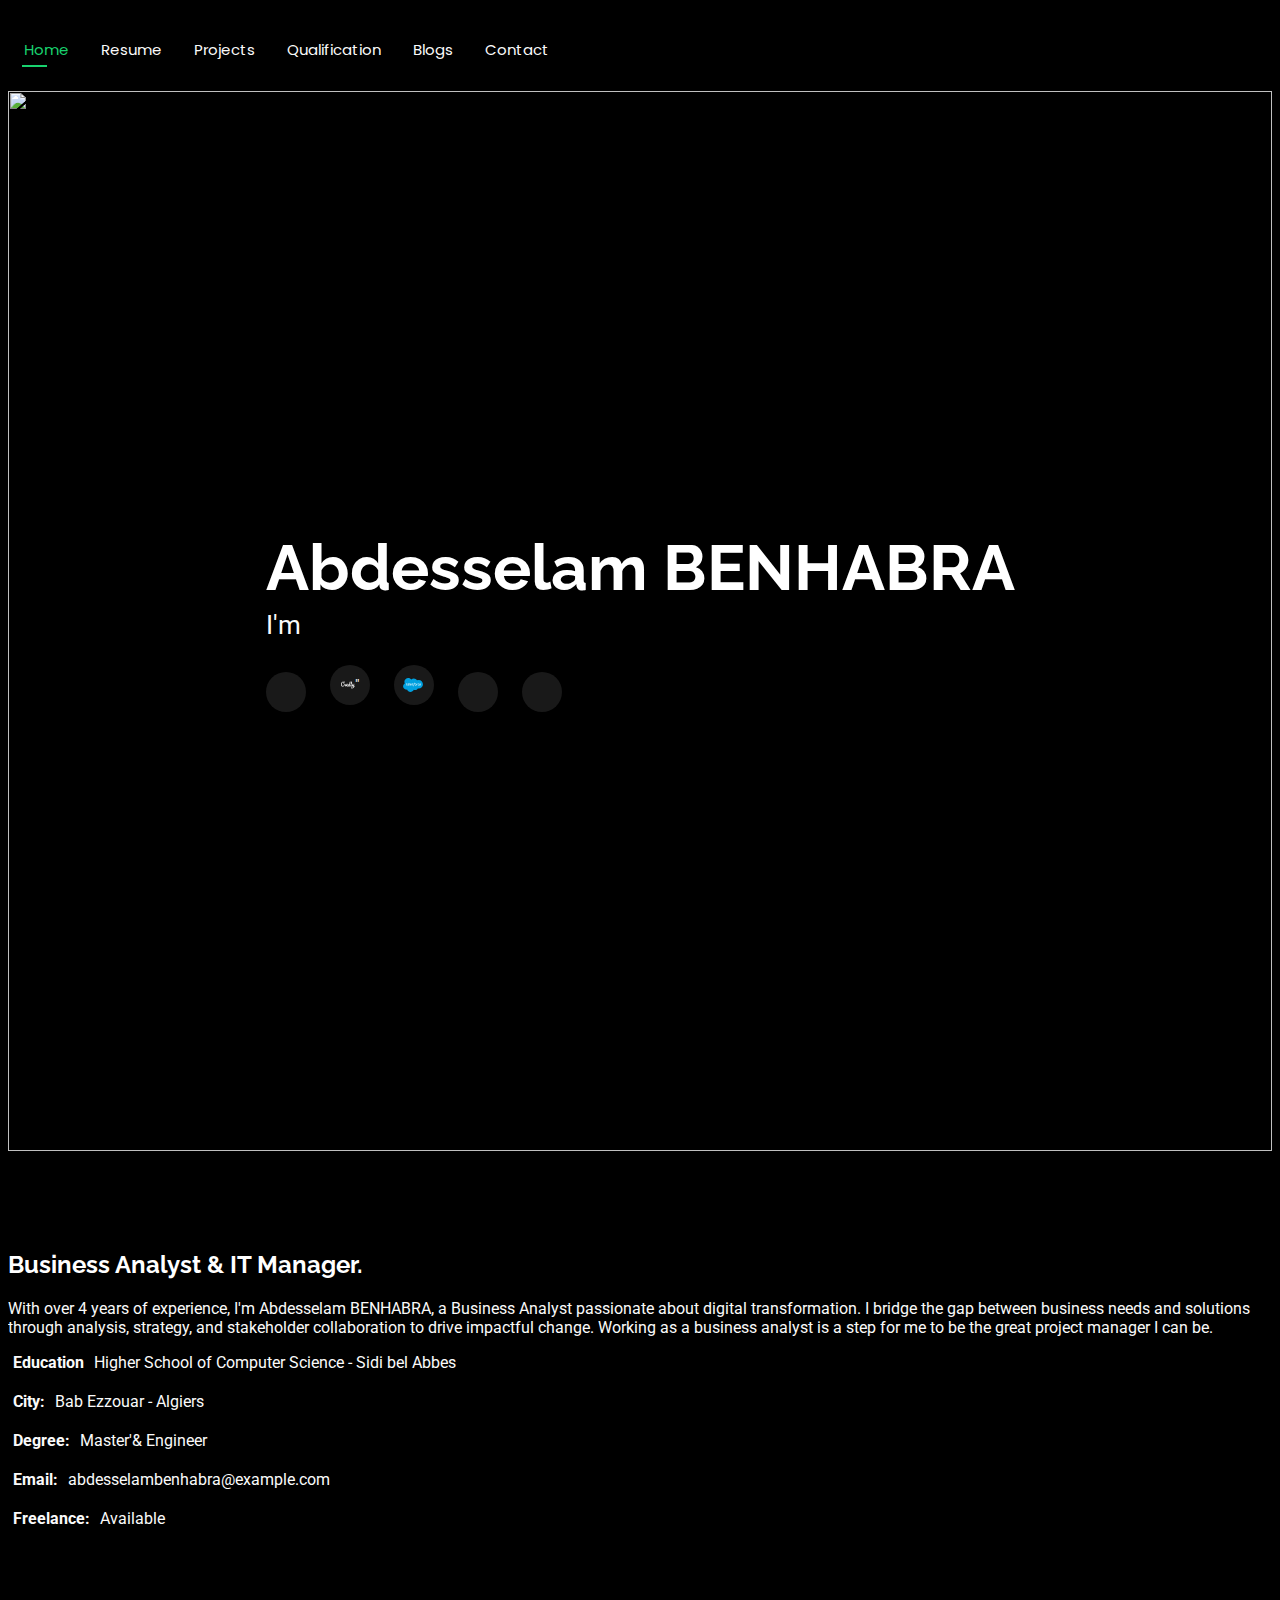
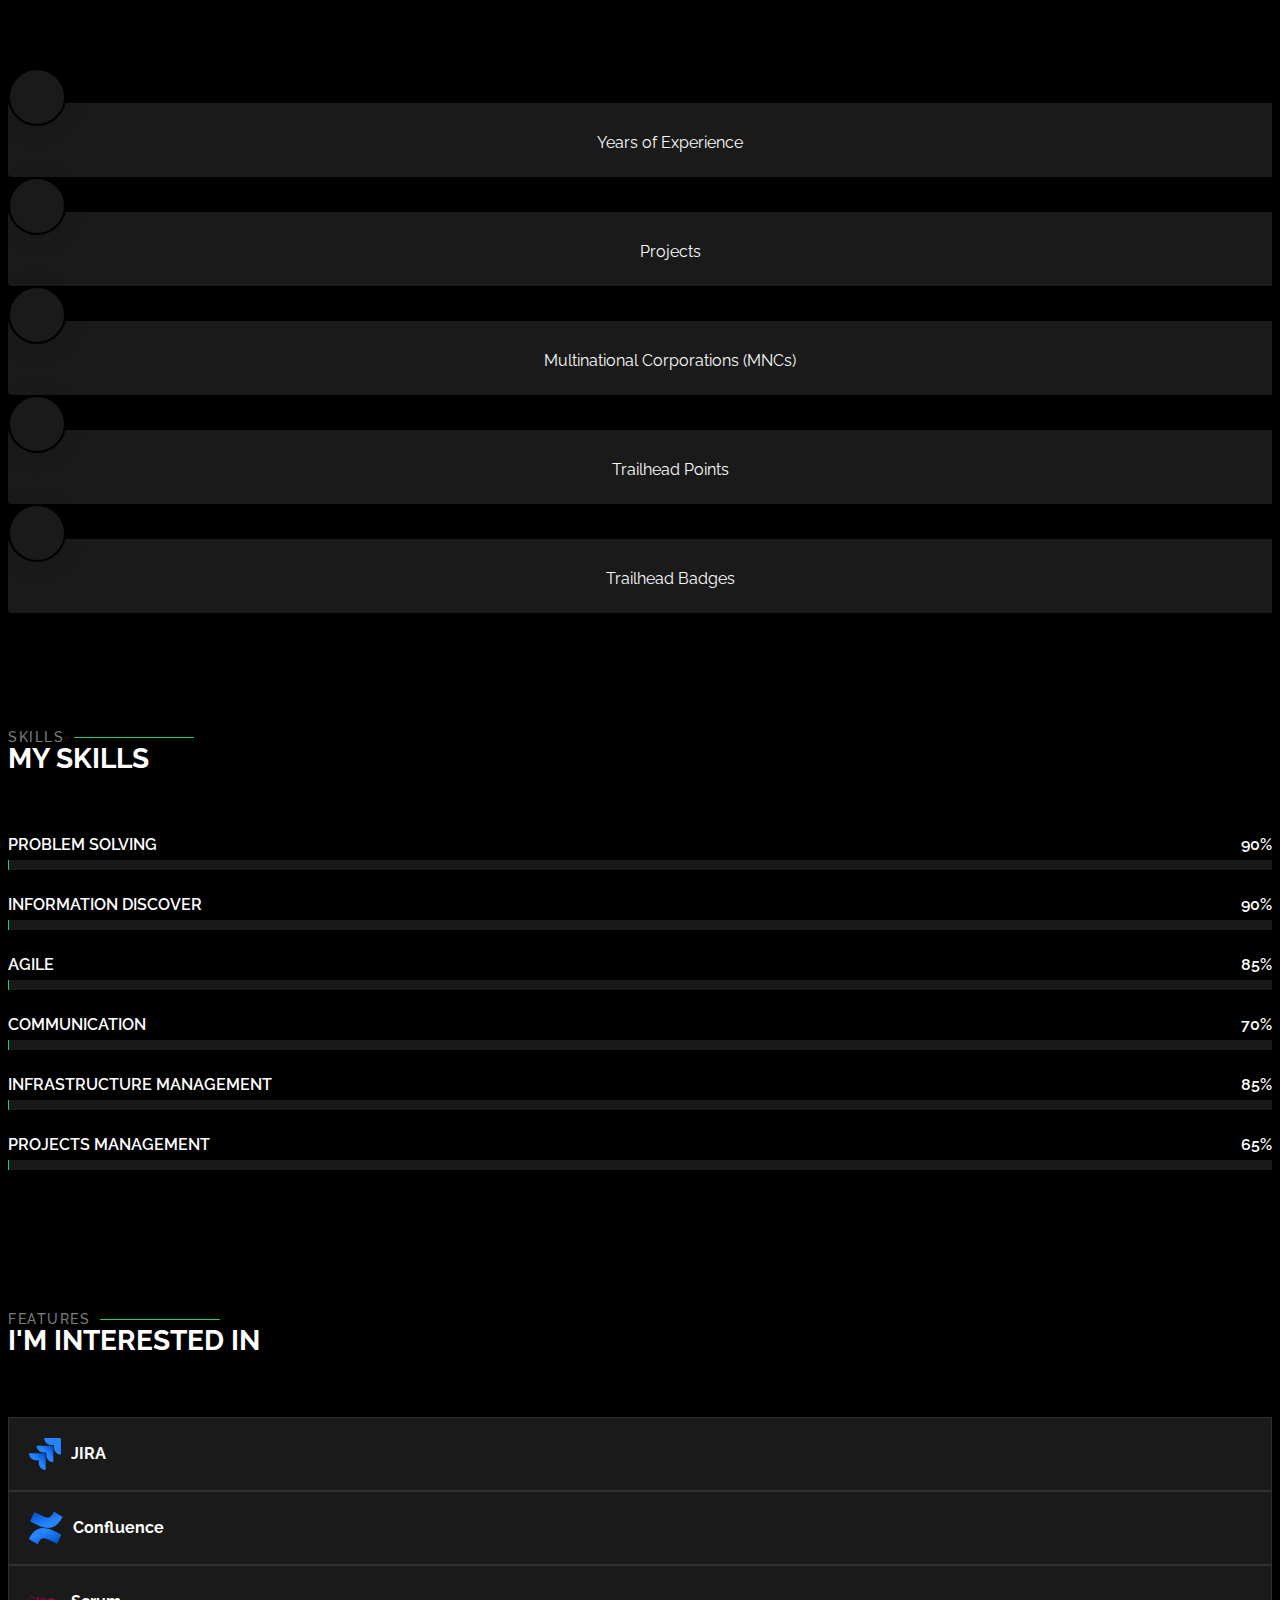
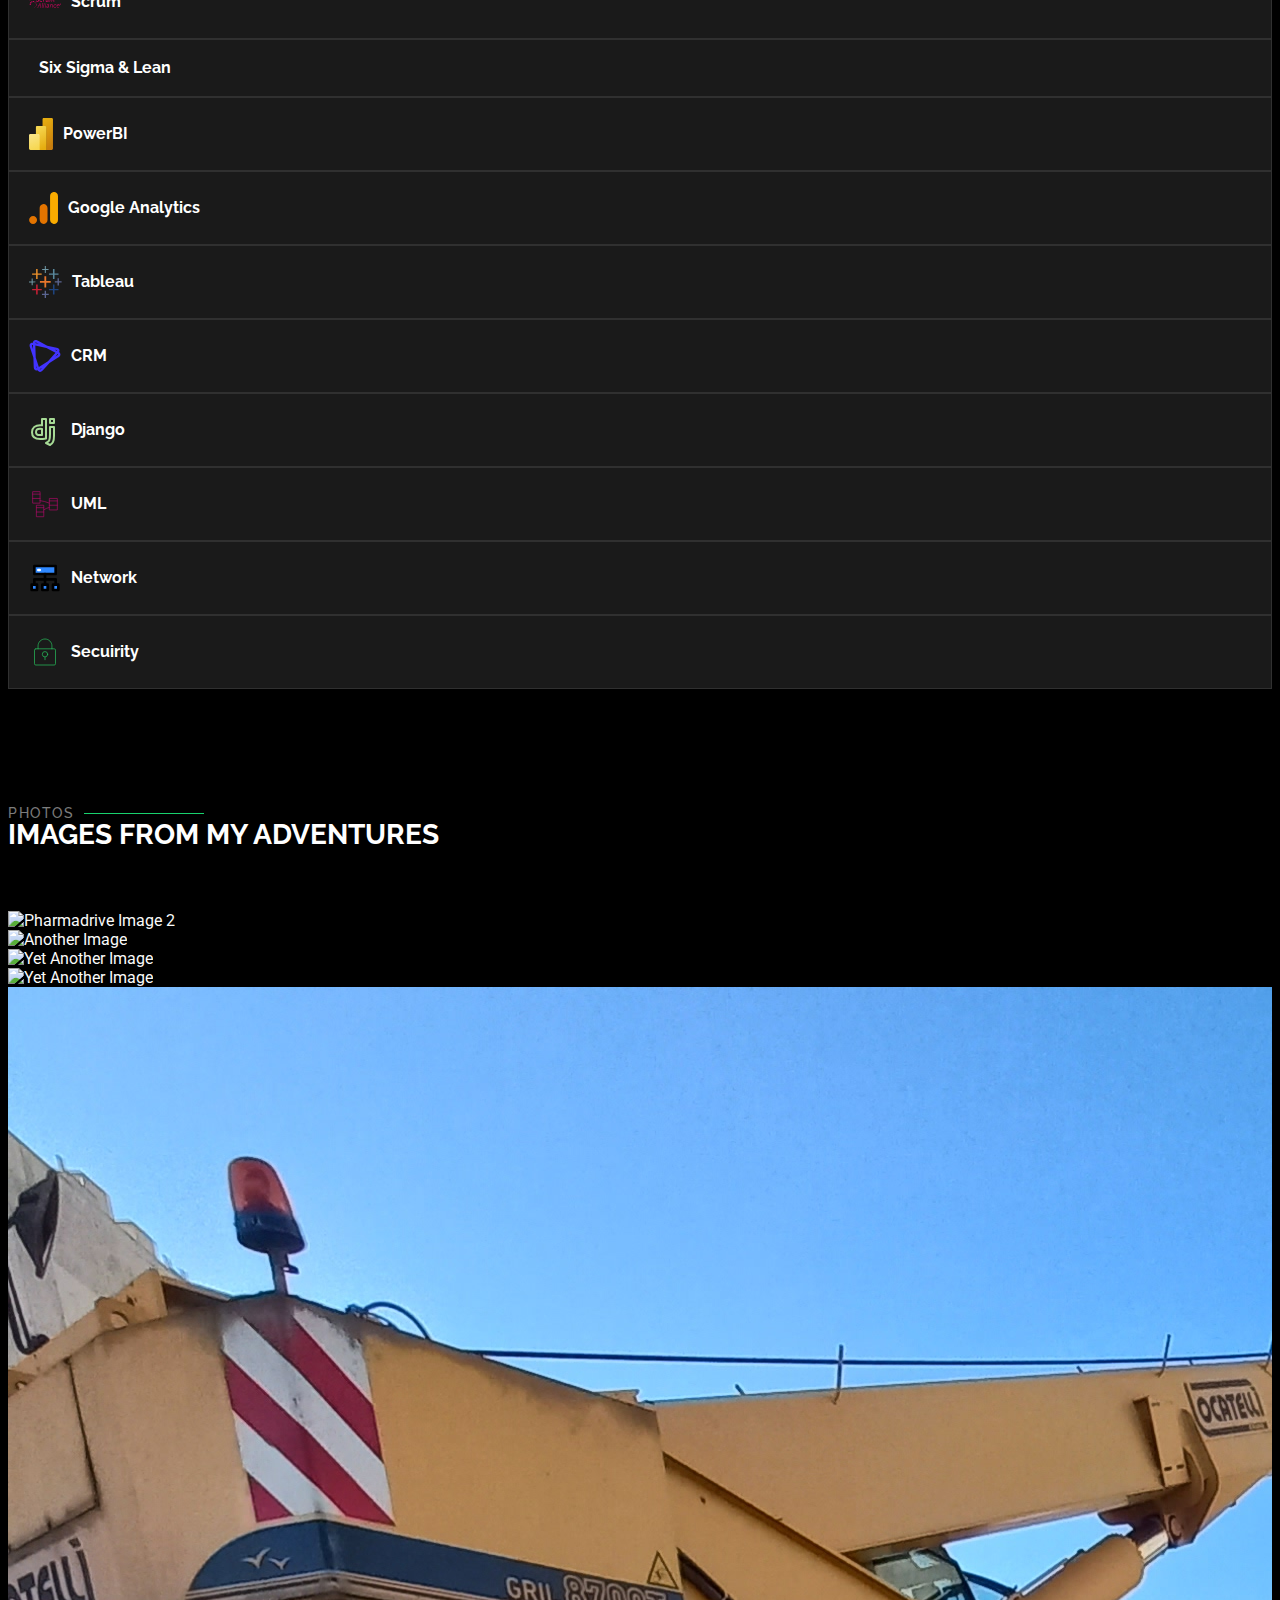
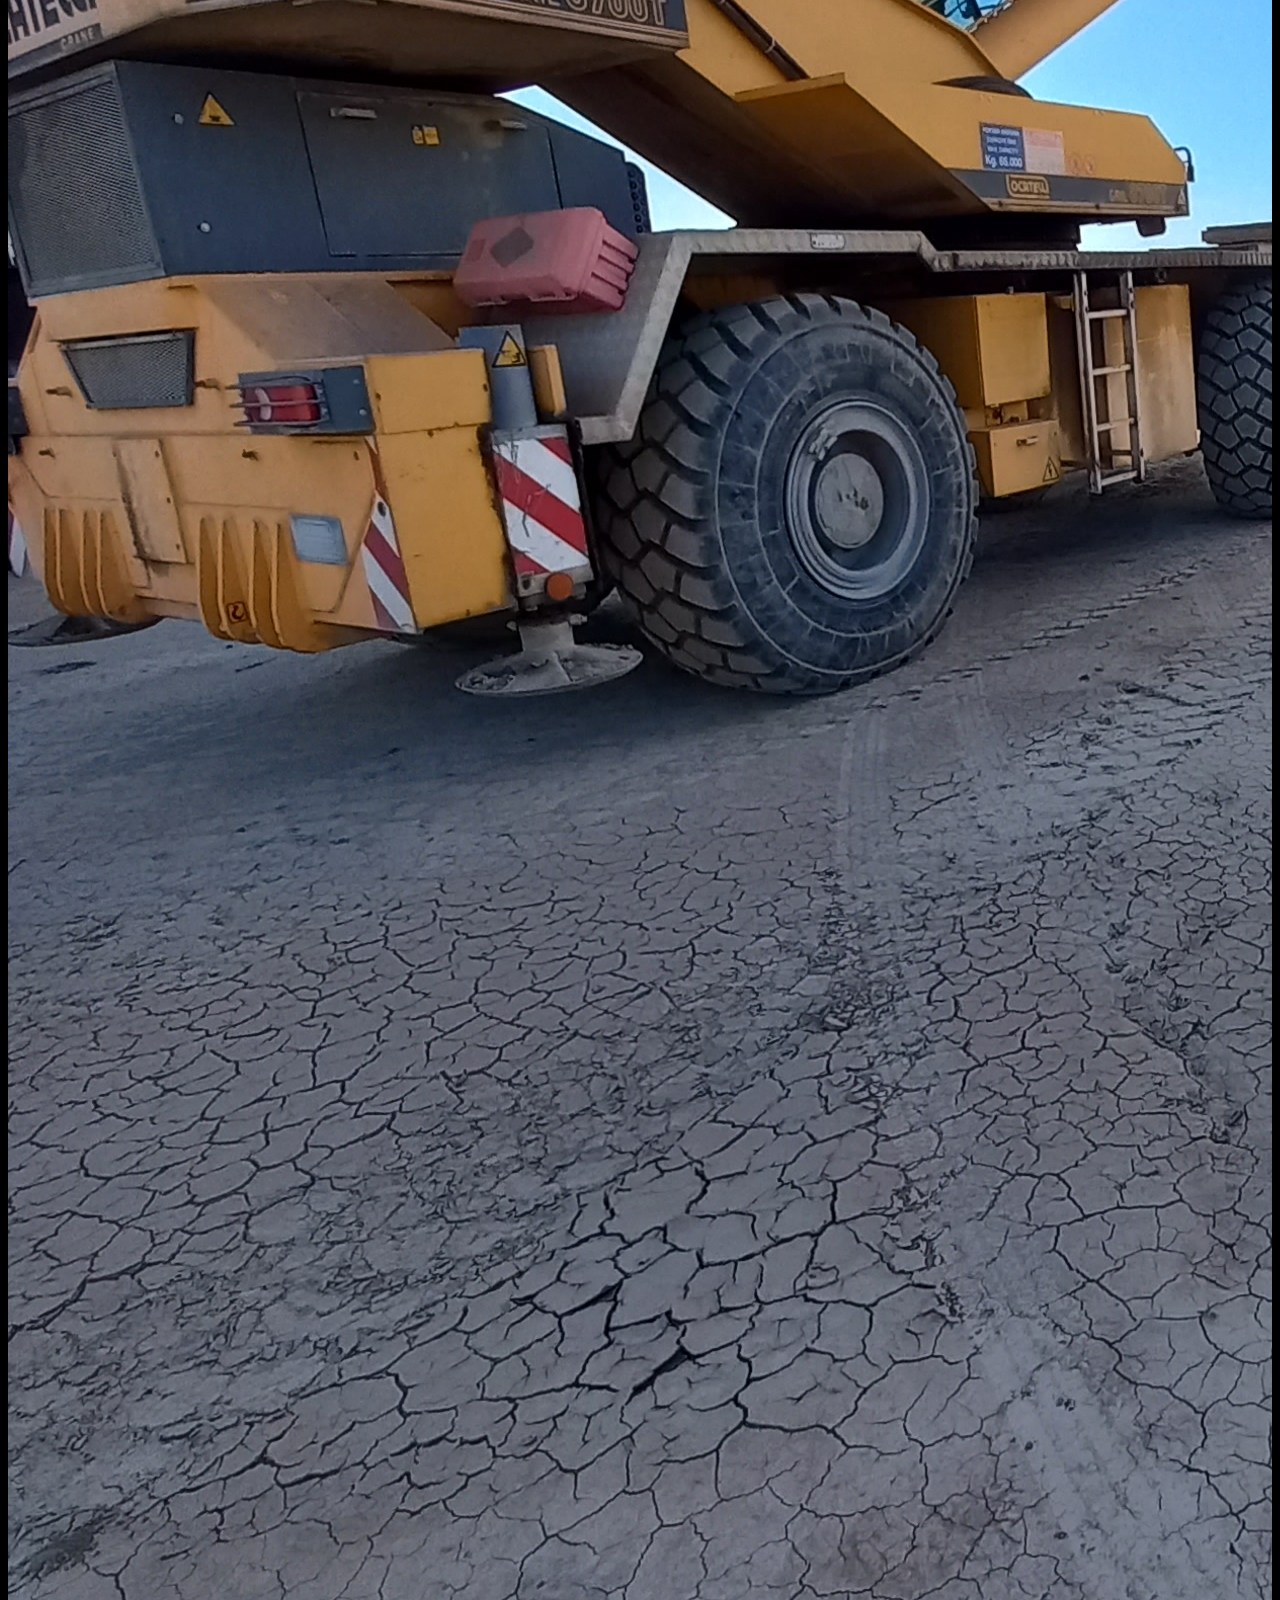
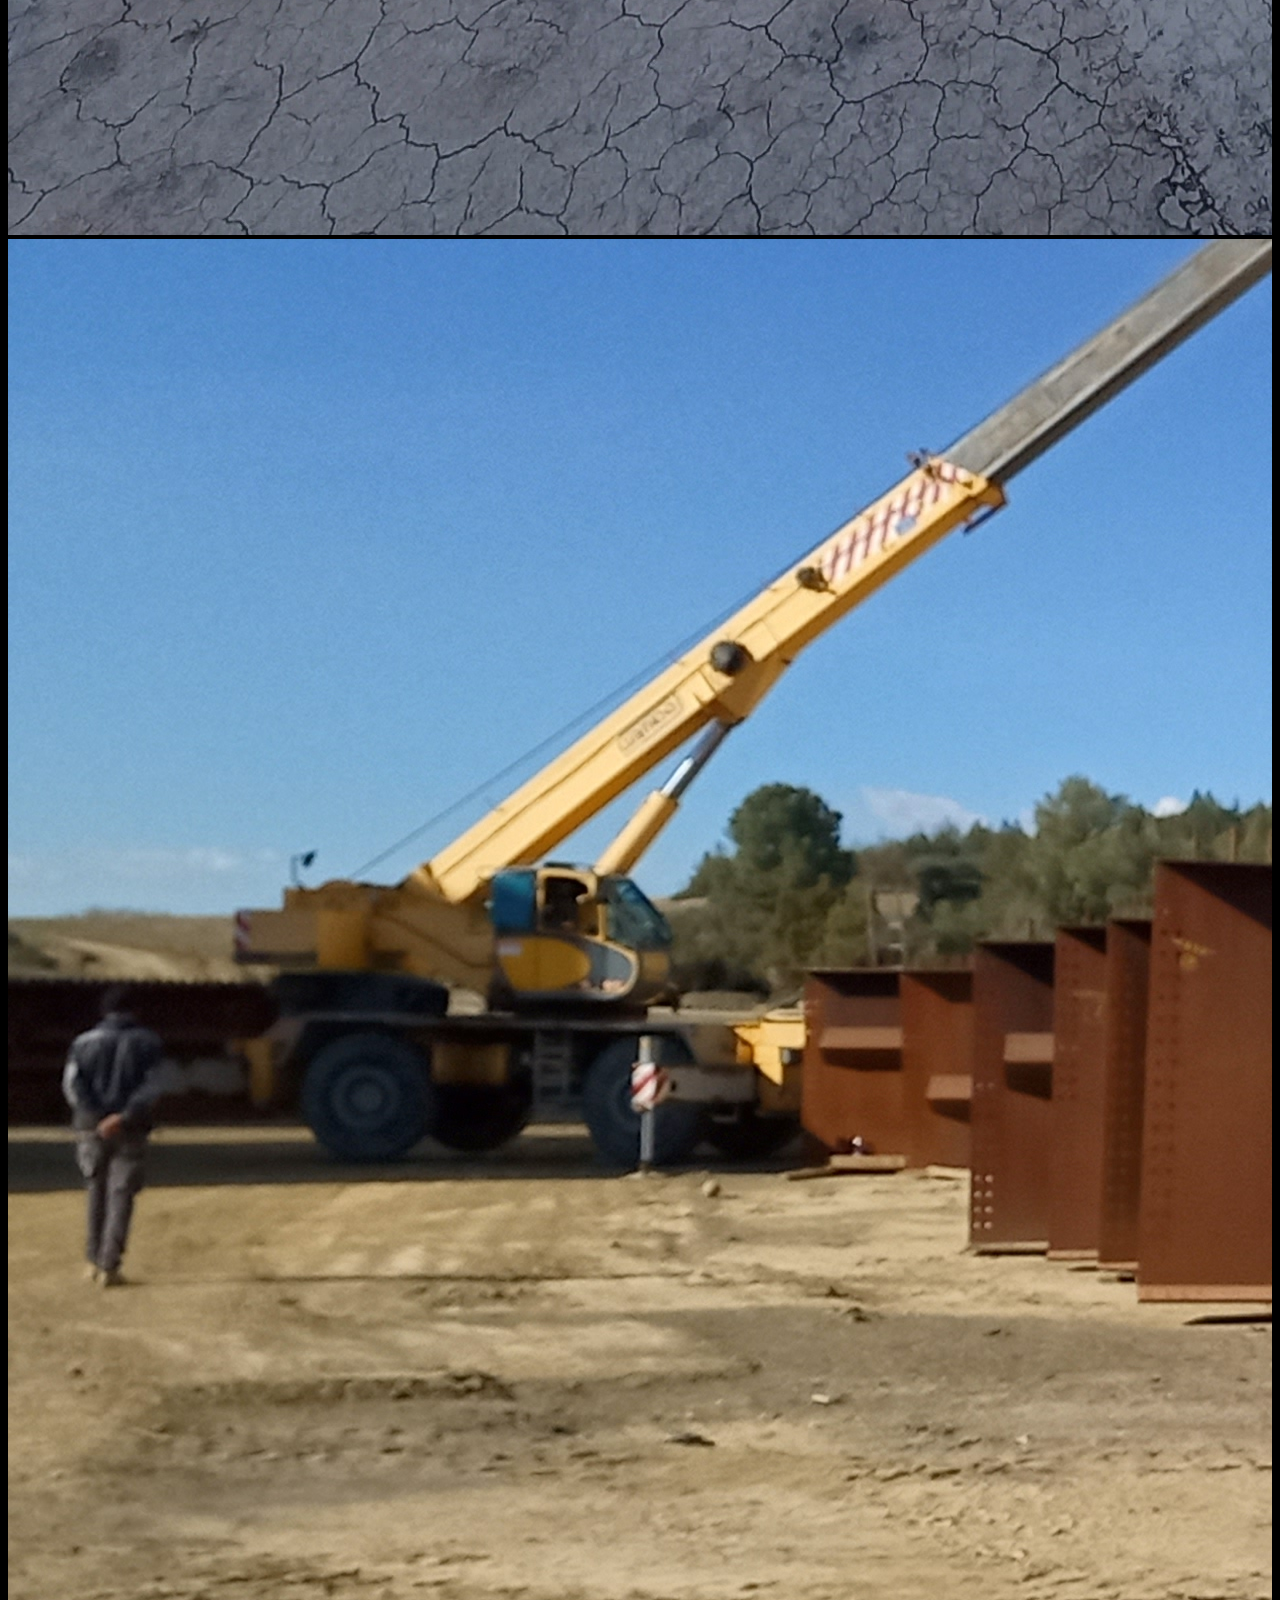
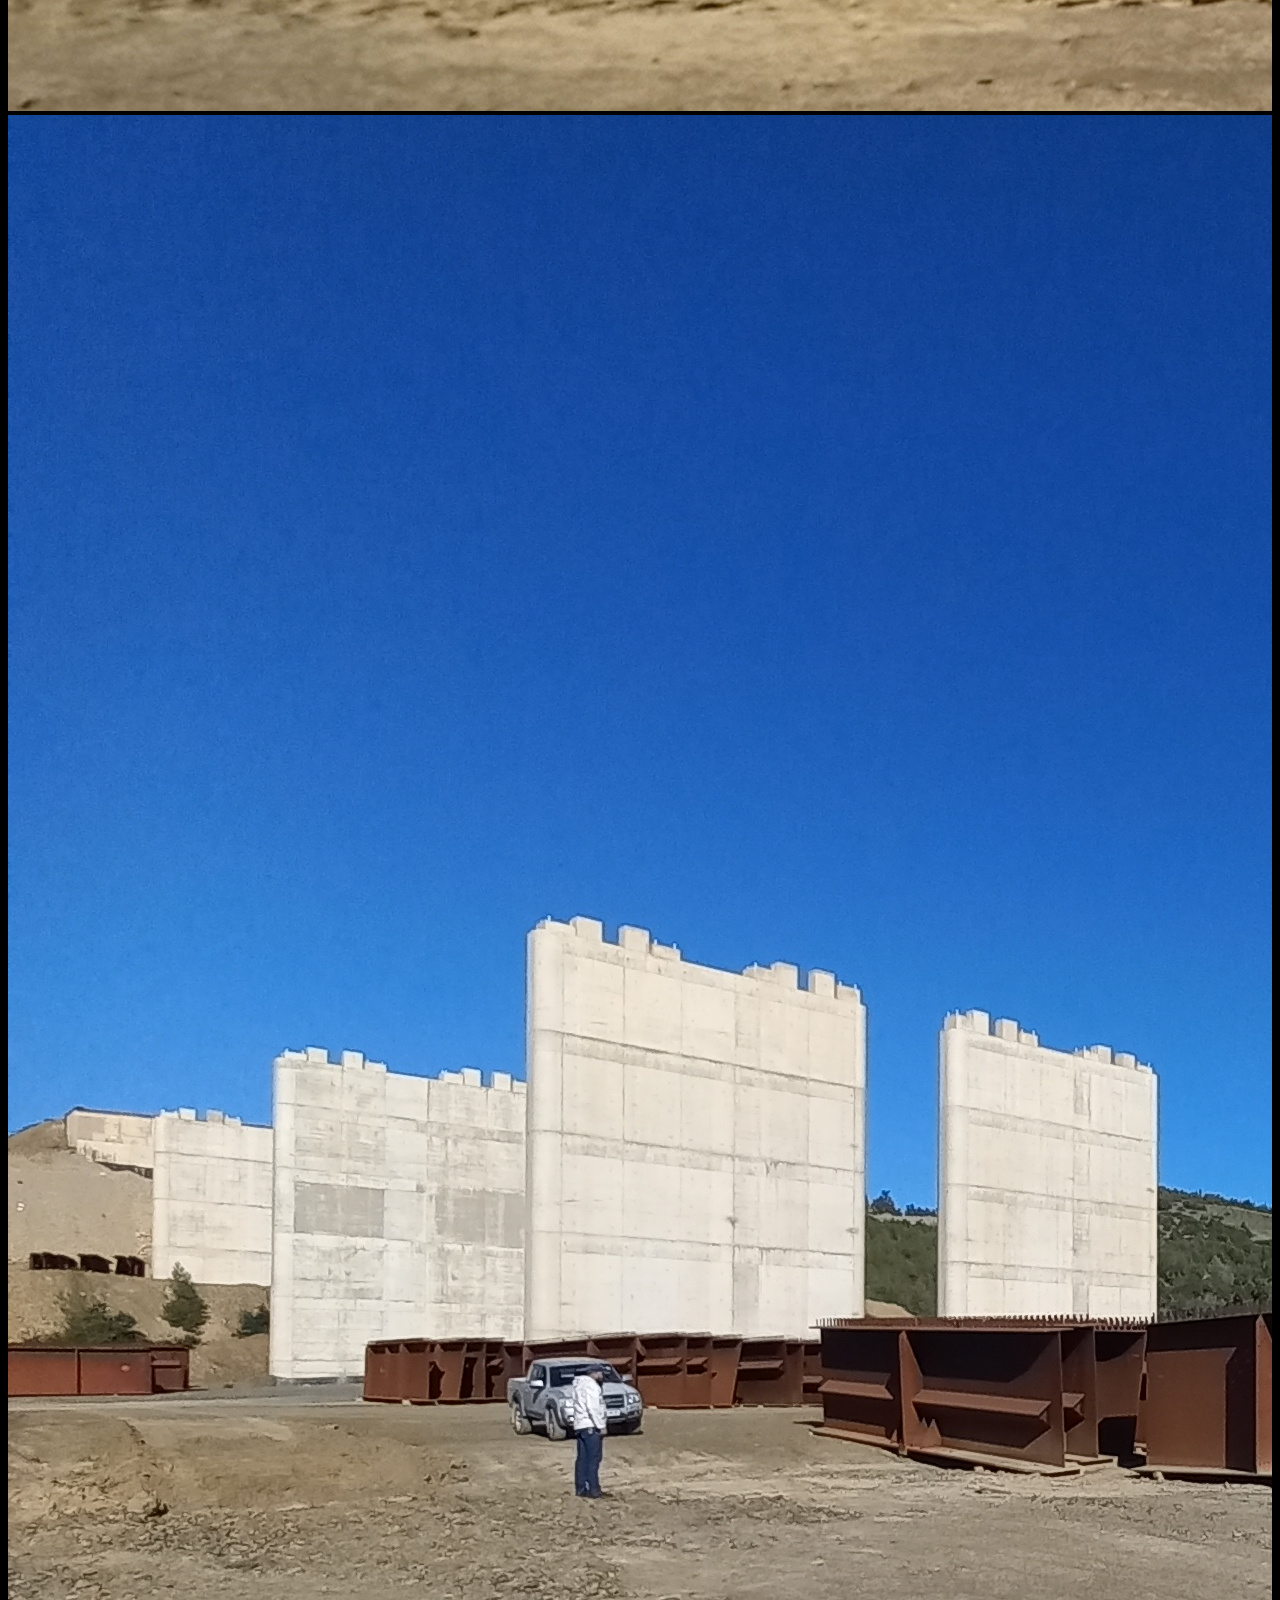
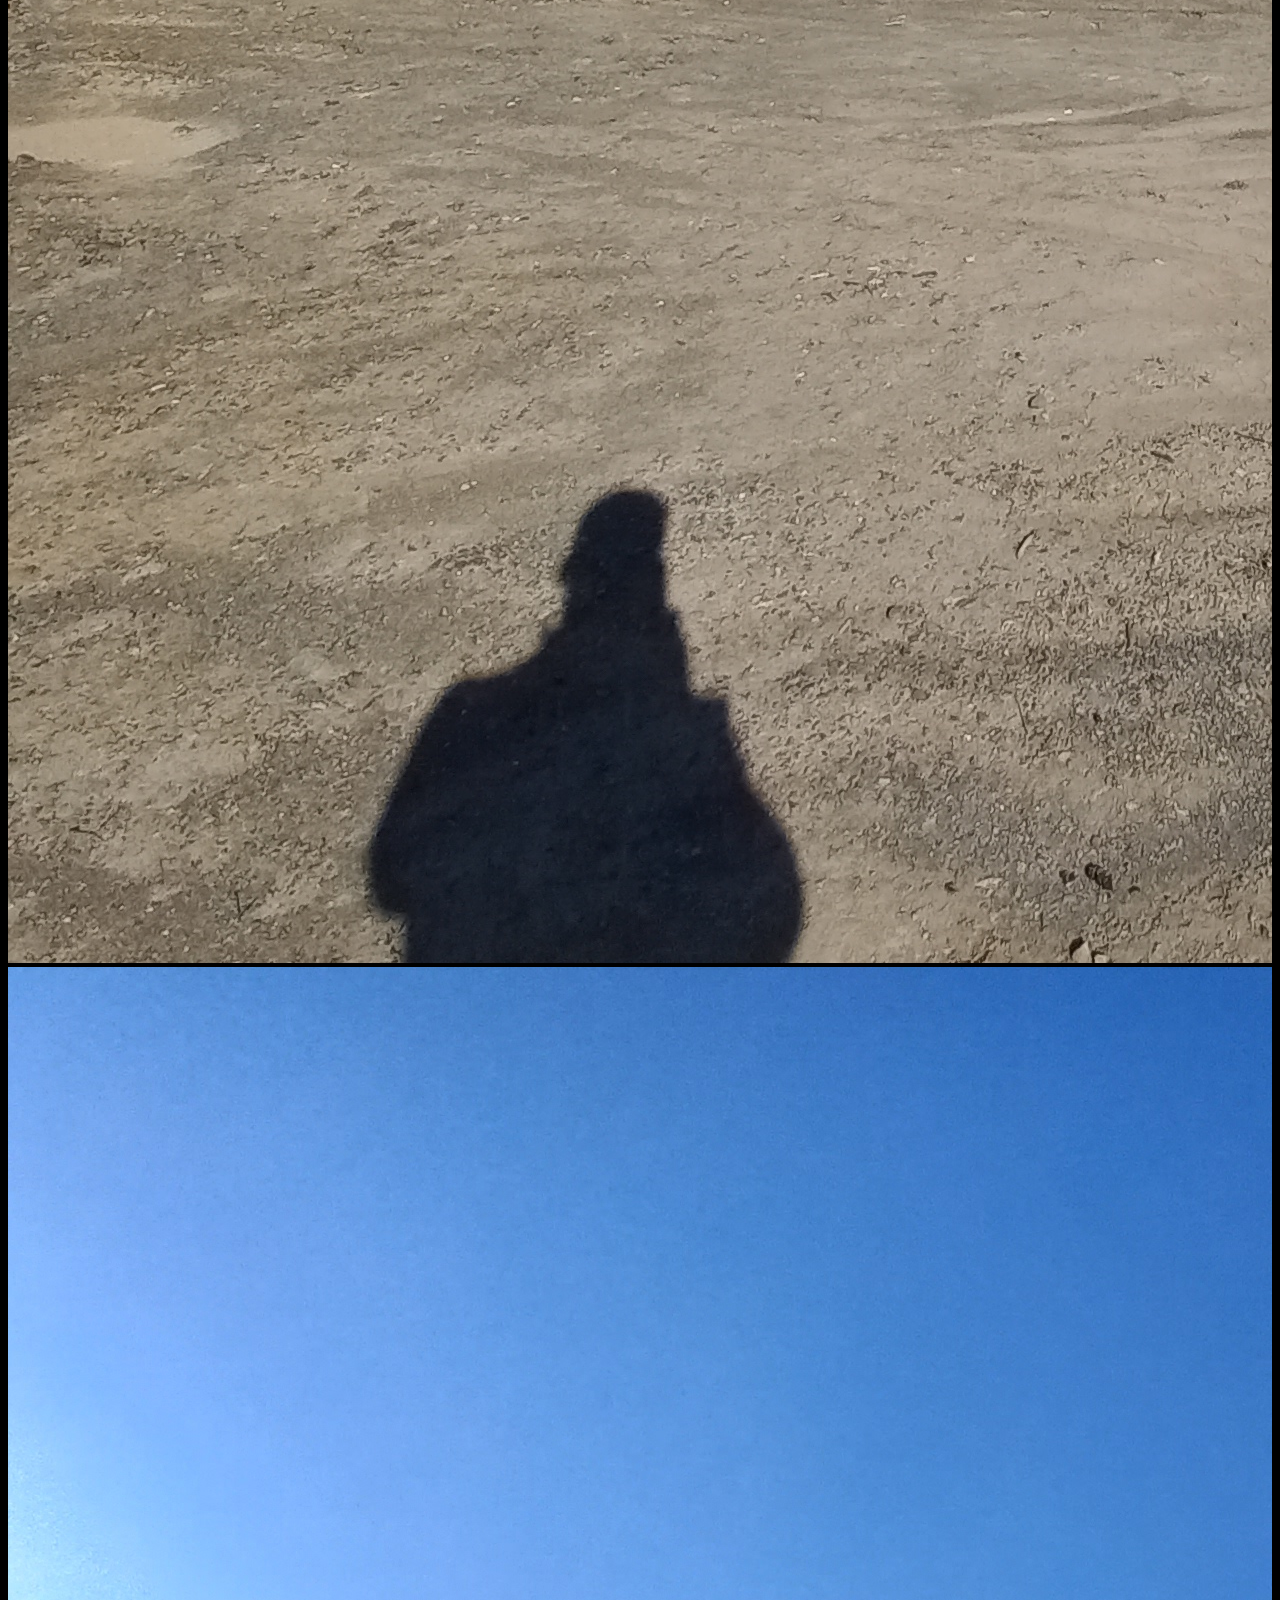
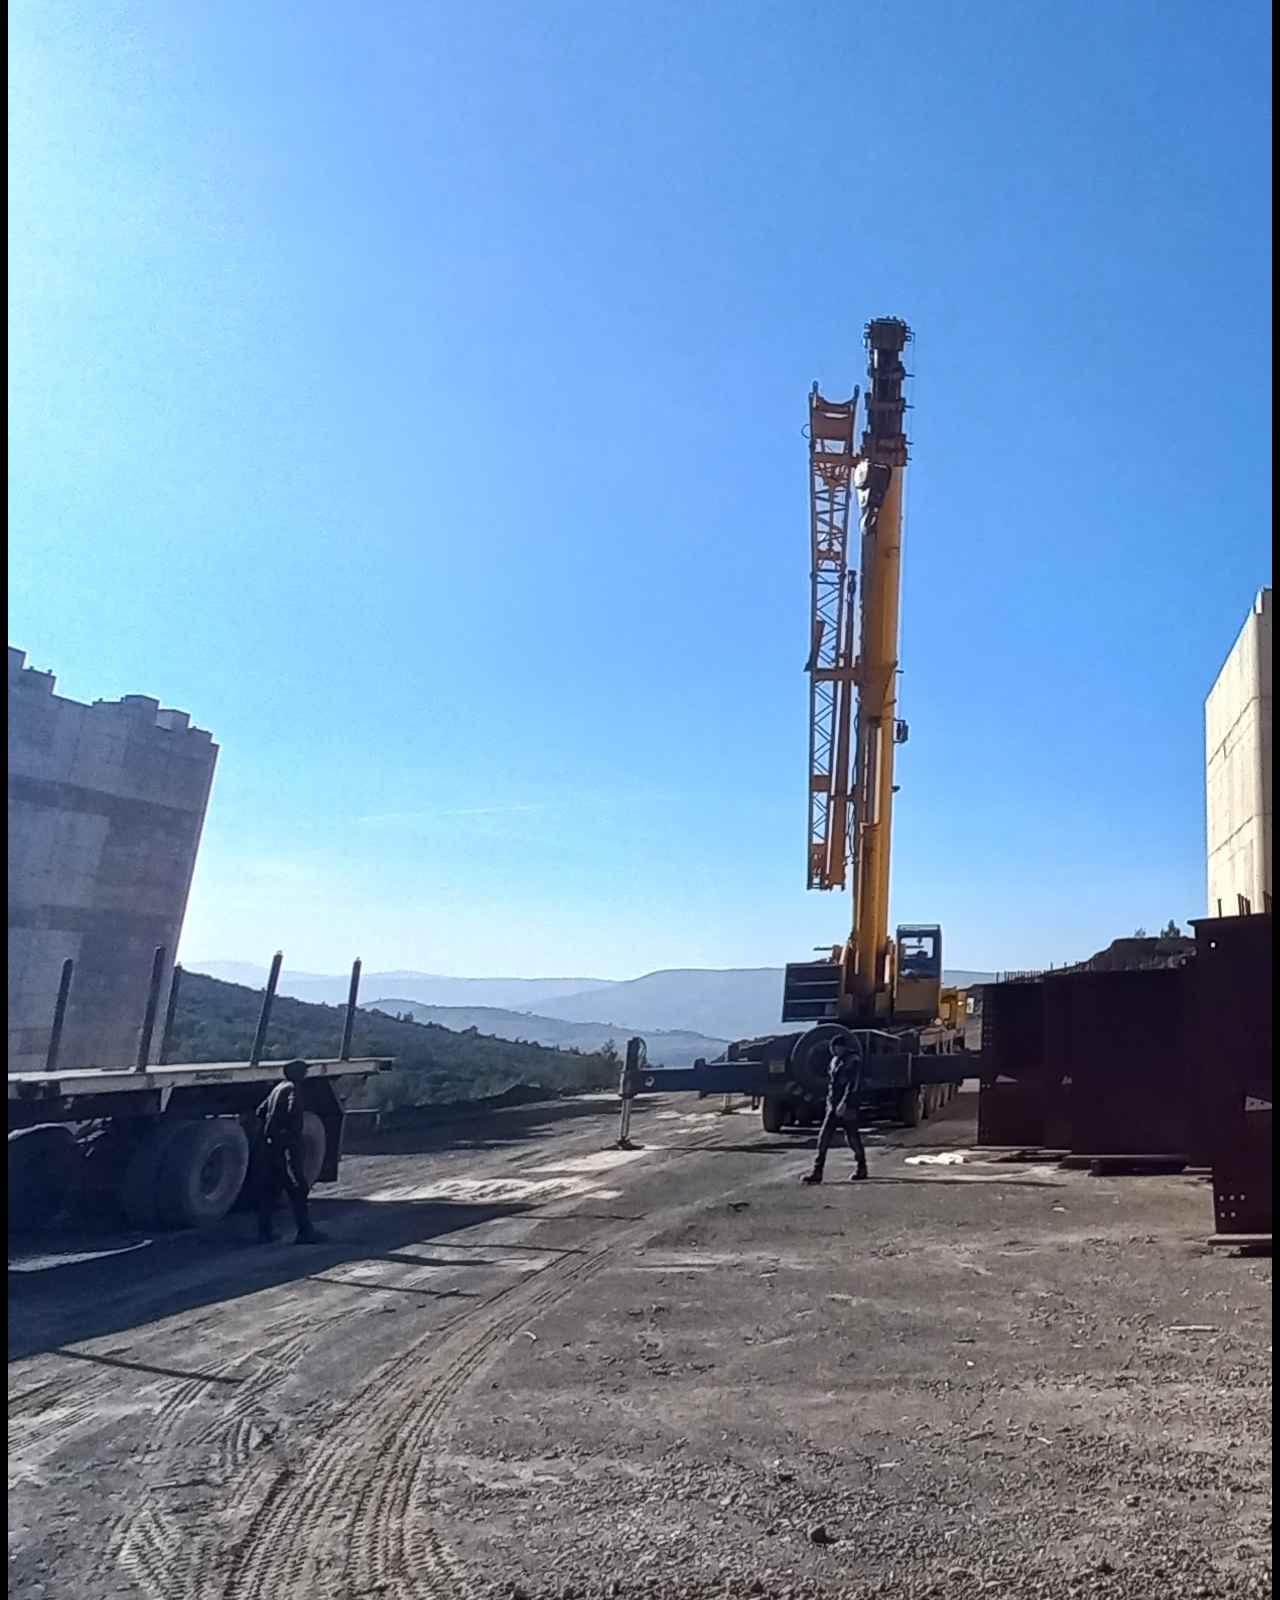
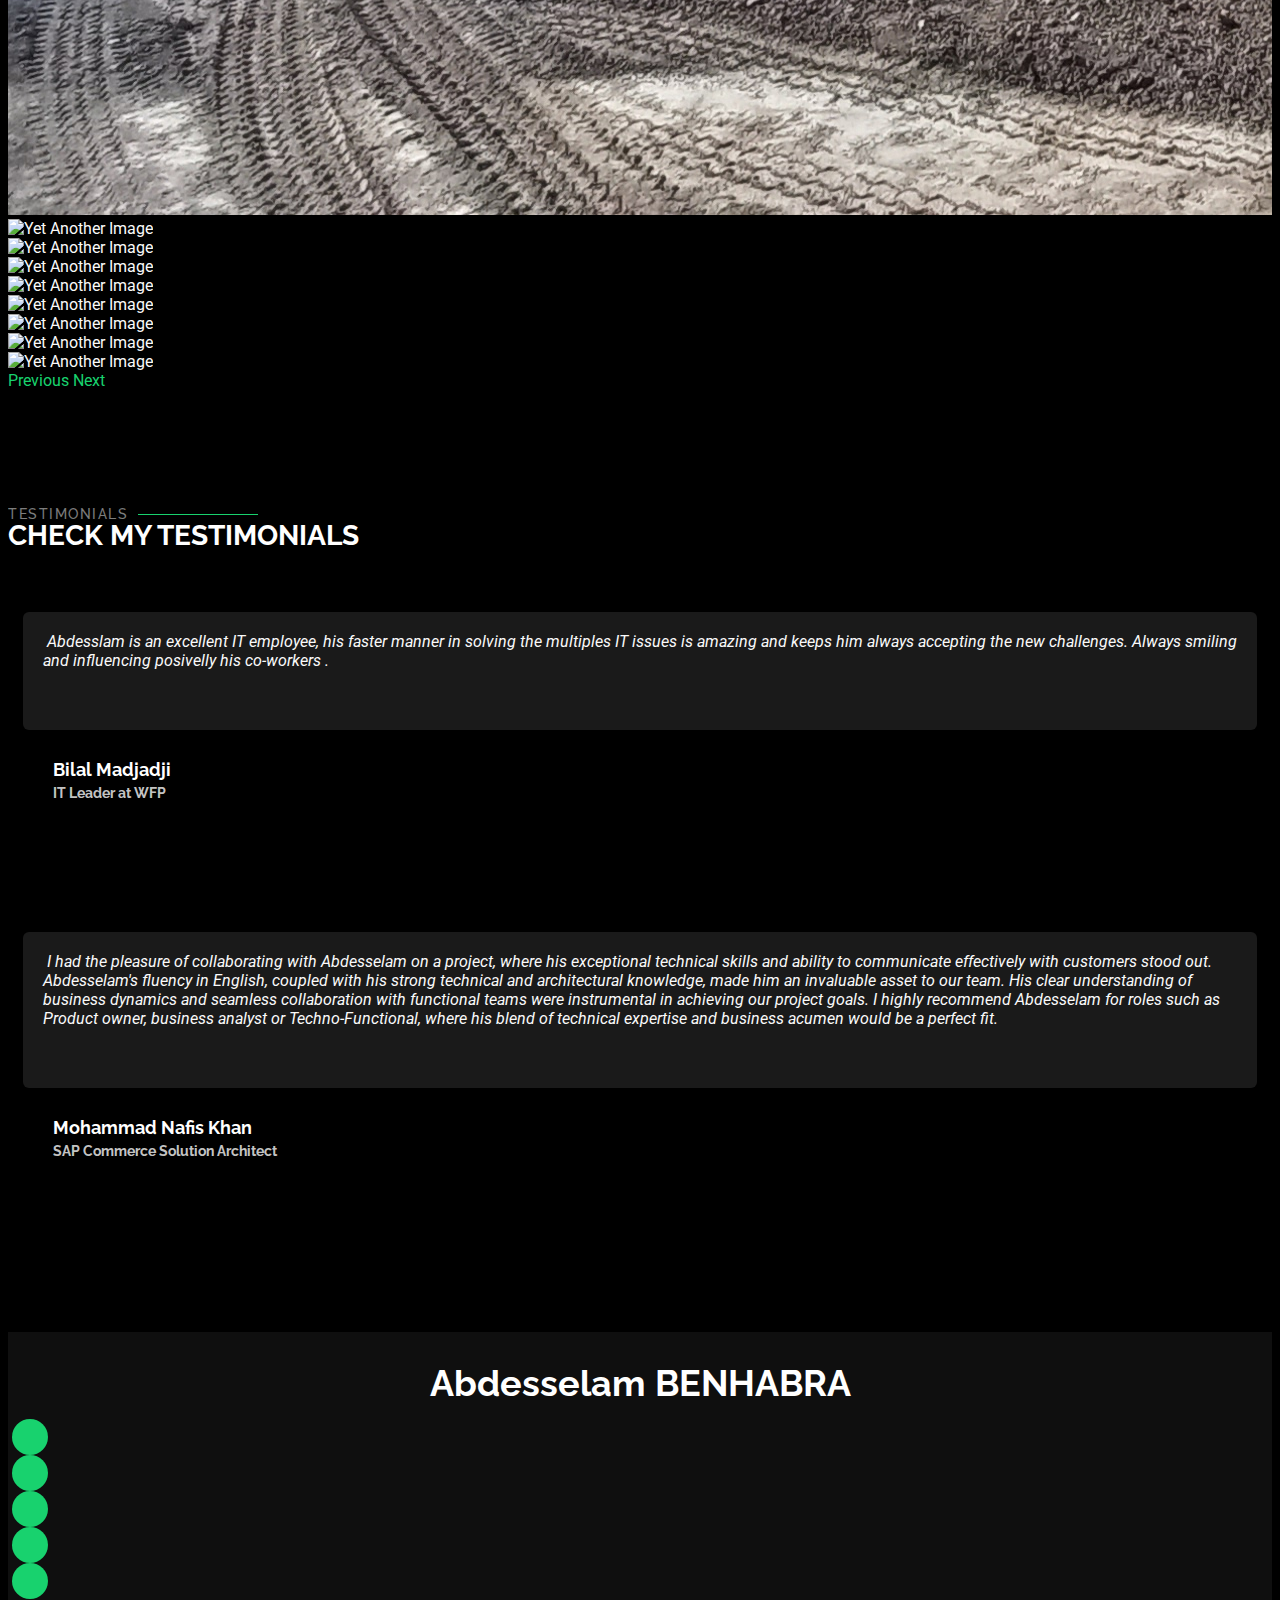
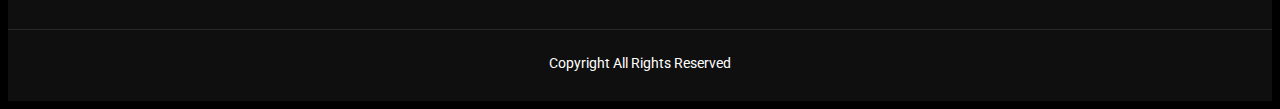
==== index.html @ 3426dc71 "add photos condotte1" ====
<!DOCTYPE html>
<html lang="en">

<head>
  <title>Abdesselam BENHABRA Portfolio</title>



  <!-- Fonts -->
  <link href="https://fonts.googleapis.com" rel="preconnect">
  <link href="https://fonts.gstatic.com" rel="preconnect" crossorigin>
  <link
    href="https://fonts.googleapis.com/css2?family=Roboto:ital,wght@0,100;0,300;0,400;0,500;0,700;0,900;1,100;1,300;1,400;1,500;1,700;1,900&family=Poppins:ital,wght@0,100;0,200;0,300;0,400;0,500;0,600;0,700;0,800;0,900;1,100;1,200;1,300;1,400;1,500;1,600;1,700;1,800;1,900&family=Raleway:ital,wght@0,100;0,200;0,300;0,400;0,500;0,600;0,700;0,800;0,900;1,100;1,200;1,300;1,400;1,500;1,600;1,700;1,800;1,900&display=swap"
    rel="stylesheet">

  <!-- Vendor CSS Files -->
  <link href="assets/vendor/bootstrap/css/bootstrap.min.css" rel="stylesheet">
  <link rel="icon" type="image/x-icon" href="assets/img/IMG_20231124_094309_226.jpg">
  <link href="assets/vendor/bootstrap-icons/bootstrap-icons.css" rel="stylesheet">

  <link href="assets/vendor/swiper/swiper-bundle.min.css" rel="stylesheet">
  <link href="assets/vendor/glightbox/css/glightbox.min.css" rel="stylesheet">

  <link href="assets/css/main.css" rel="stylesheet">


</head>

<body class="index-page">
  <header id="header" class="header d-flex align-items-center fixed-top">
    <div class="container-fluid container-xl position-relative d-flex align-items-center justify-content-between">
      <!--
          <a href="index.html" class="logo d-flex align-items-center">
            Uncomment the line below if you also wish to use an image logo 
            <img src="assets/img/abdesselam-ben-high-resolution-logo-transparent.png" alt="" width="200" height="auto">
           
          </a>-->

      <nav id="navmenu" class="navmenu">
        <ul>
          <li><a href="index.html" class="active">Home</a></li>

          <li><a href="resume.html">Resume</a></li>
          <li><a href="projects.html">Projects</a></li>
          <li><a href="qualification.html">Qualification</a></li>
          <li><a href="blogs.html" >Blogs</a></li>

          <li><a href="contact.html">Contact</a></li>
        </ul>
        <i class="mobile-nav-toggle d-xl-none bi bi-list"></i>
      </nav>

    </div>
  </header>

  <main class="main">

    <!-- Hero Section -->
    <section id="" class="hero">

      <img src="assets/img/pexels-byrahul-695644.jpg" alt="" data-aos="fade-in">

      <div class="container" data-aos="zoom-in" data-aos-delay="2000">
        <h2>Abdesselam BENHABRA </h2>
        <p>I'm <span class="typed" data-typed-items=" Business Analyst and IT Manager"></span><span
            class="typed-cursor typed-cursor--blink"></span></p>
        <div class="social-links">
          <a href="https://x.com/abdesselambenh5"><i class="bi bi-twitter-x"></i></a>
          <a href="https://www.credly.com/users/abdesselam-benhabra/badges"> <svg xmlns="http://www.w3.org/2000/svg"
              width="1em" height="1em" viewBox="0 0 24 24">
              <path fill="currentColor"
                d="M23.8 13.154a.3.3 0 0 0-.101-.024a.4.4 0 0 0-.202.048c-.06.028-.092.08-.127.136c-.087.128-.15.268-.226.4c-.107.187-.246.351-.38.515c-.135.156-.286.291-.424.44c-.028.027-.072.043-.107.027c-.028-.016-.036-.056-.032-.088c.04-.38.075-.763.123-1.138c.02-.172.043-.336.063-.512c.028-.247.056-.487.087-.735l.234-1.824c.02-.128.032-.372-.135-.52a.45.45 0 0 0-.233-.116a.46.46 0 0 0-.254.06c-.226.16-.297.504-.365.76c-.142.603-.178 1.241-.471 1.804a2 2 0 0 1-.202.316a.7.7 0 0 1-.186.18a.33.33 0 0 1-.246.051a.37.37 0 0 1-.238-.207a.871.87 0 0 1-.063-.324a4.5 4.5 0 0 1 .24-1.585c.045-.132.089-.252.104-.383c.028-.156.028-.38-.114-.516c-.131-.128-.337-.18-.504-.128c-.194.056-.31.244-.372.392c-.198.463-.25.95-.317 1.446c-.044.327-.127.64-.293.926a2.7 2.7 0 0 1-.603.72c-.118.087-.222.123-.328.107a.38.38 0 0 1-.278-.208a.9.9 0 0 1-.095-.315a3.361 3.36 0 0 1-.036-.616c.004-.223 0-.44.044-.658c.075-.39.678-1.937.808-2.345c.135-.407.262-.823.353-1.246c.08-.38.123-.767.11-1.15c-.007-.277-.07-.576-.288-.736a.611.61 0 0 0-.603-.048a.97.97 0 0 0-.455.428a2.5 2.5 0 0 0-.226.59a12 12 0 0 0-.266 1.29c-.071.429-.138.848-.206 1.268c-.06.355-.206 1.614-.261 1.88c-.06.272-.175.54-.301.787c-.131.268-.258.536-.408.791a.7.7 0 0 1-.175.224c-.08.06-.182.088-.27.048c-.102-.048-.146-.176-.166-.292c-.075-.435-.012-.875.072-1.302c.083-.431.44-2.4.519-2.851c.099-.532.24-1.05.285-1.59c.028-.388.09-.88-.202-1.187c-.115-.136-.31-.16-.44-.136c-.174.036-.31.176-.388.296c-.1.128-.186.28-.258.467c-.115.284-.186.615-.261.91l-.032.129q-.123.574-.186 1.162a16.95 16.948 0 0 0-.06.632q-.011.15-.027.307c0 .08.007.168-.028.244a.3.3 0 0 1-.052.068c-.08.072-.202.06-.31.056c-.557-.016-1.045.3-1.35.755c-.18.252-.281.542-.39.834c-.01.048-.034.1-.054.152c-.051.143-.13.327-.222.511a3 3 0 0 1-.317.46a3.3 3.3 0 0 1-.384.41a1.1 1.1 0 0 1-.515.26c-.174.04-.384-.043-.543-.203a.9.9 0 0 1-.206-.54c-.004-.055-.004-.115.028-.163c.05-.068.146-.072.23-.076a1.62 1.62 0 0 0 1.375-1.015c.138-.34.178-.698.122-1.046a1.2 1.2 0 0 0-.19-.48a.9.9 0 0 0-.396-.323c-.293-.14-.658-.127-1.01.004c-.575.232-.951.74-1.134 1.562l-.02.088c-.114.487-.23 1-.582 1.354c-.127.12-.261.163-.368.143c-.044-.004-.08-.04-.103-.075c-.096-.16.003-.532.15-1a4 4 0 0 0 .1-.366a.93.93 0 0 0-.108-.495a.8.8 0 0 0-.372-.324c-.143-.064-.31-.06-.468-.06h-.047c-.044 0-.103 0-.151-.012a.22.22 0 0 1-.147-.127a.5.5 0 0 1 .016-.232c.004-.02.012-.048.016-.072a.37.37 0 0 0-.162-.412a.51.51 0 0 0-.468-.036a.77.77 0 0 0-.364.348a.77.77 0 0 0-.103.48c.04.13.07.32.043.475c-.055.28-.222.51-.384.74c-.04.05-.072.106-.107.16a5 5 0 0 1-.706.825c-.372.335-.804.575-1.232.67c-.745.165-1.506-.06-1.91-.734c-.222-.38-.32-.827-.348-1.266a5.4 5.4 0 0 1 .424-2.516c.328-.76.816-1.52 1.715-1.614c.353-.04.753.083.912.4c.115.23.075.506 0 .75c-.072.244-.175.49-.18.75c-.003.26.124.54.37.616c.238.072.495-.08.634-.29c.138-.21.186-.46.245-.704a6.282 6.281 0 0 1 .662-1.634c.139-.236.297-.488.254-.76a.54.54 0 0 0-.373-.415a.54.54 0 0 0-.535.144c-.134.148-.206.371-.387.43c-.17.06-.35-.055-.507-.134c-.6-.32-1.336-.312-1.963-.048c-.634.25-1.146.735-1.526 1.294C.462 8.53.098 9.508.022 10.48c-.027.34-.031.695 0 1.038c.036.46.1.854.214 1.206c.139.423.317.79.547 1.094c.266.34.587.6.94.747c.372.148.784.22 1.192.208a3.2 3.2 0 0 0 1.177-.283a4.3 4.3 0 0 0 1.026-.68c.309-.26.594-.559.84-.89q.243-.336.44-.708a5 5 0 0 0 .178-.383c.044-.104.087-.215.202-.26c.056-.043.15-.02.202.013c.064.04.115.075.135.135c.048.116.02.232-.004.332v.012c-.028.1-.055.203-.091.303c-.14.424-.238.811-.16 1.195c.045.207.128.387.25.527a.84.84 0 0 0 .504.264c.246.04.51-.028.725-.132q.217-.103.397-.26c.06-.06.122-.12.174-.184c.044-.06.087-.147.178-.143a.15.15 0 0 1 .107.064c.028.031.04.071.06.115c.23.52.776.84 1.335.84h.07c.27 0 .556-.093.79-.22c.27-.14.48-.348.7-.552c.02-.016.045-.04.073-.044c.035-.008.07.012.099.044a.3.3 0 0 1 .047.1c.135.34.46.6.824.66a1.1 1.1 0 0 0 .99-.356c.056-.06.104-.128.167-.176c.064-.044.15-.076.222-.044c.107.04.135.164.182.268c.107.235.357.371.615.375c.289 0 .554-.148.764-.34c.195-.183.353-.399.516-.61a.3.3 0 0 1 .106-.096c.04-.024.096-.028.13 0c.033.024.045.06.06.091c.163.4.587.652 1.01.648c.417-.004.809-.224 1.103-.516c.095-.092.194-.2.32-.21c.14-.017.207.114.254.22c.072.142.115.238.25.338c.158.116.36.152.547.1c.17-.04.34-.156.47-.316c.072-.088.112-.204.19-.284c.092-.087.132.028.136.1q.022.176.008.352c-.016.236-.052.471-.08.703c-.011.068-.02.136-.063.188c-.06.068-.166.08-.253.064a3 3 0 0 0-.321-.028l-.14-.016c-.201-.012-.4-.036-.61-.044h-.185c-.404 0-.733.048-1.03.16c-.48.187-.852.57-1.003 1.018a1.3 1.3 0 0 0-.052.64c.04.203.13.403.282.587c.265.315.68.515 1.149.543c.408.02.852-.064 1.292-.26c.848-.367 1.482-1.094 1.696-1.95c0-.02.01-.039.023-.043q.448-.157.813-.428c.245-.187.467-.399.65-.643q.135-.18.253-.37c.07-.125.13-.257.202-.38a.9.9 0 0 0 .13-.316a.4.4 0 0 0-.05-.328a.26.26 0 0 0-.135-.124m-13.68-1.63c.017-.071.045-.14.06-.206a1.9 1.9 0 0 1 .262-.504c.04-.048.08-.1.135-.136a.25.25 0 0 1 .186-.048c.107.02.183.128.202.236c.032.18-.04.396-.114.555a1.1 1.1 0 0 1-.31.415c-.06.044-.114.088-.178.116c-.028.008-.063.028-.115.028h-.016c-.055 0-.114-.028-.126-.088a.8.8 0 0 1 .015-.367m4.308-.184c-.004.072-.024.148-.028.223a5 5 0 0 0 0 .779c.012.152.047.3-.016.444a1.07 1.07 0 0 1-.567.643a.6.6 0 0 1-.245.056l-.06-.004c-.12 0-.214-.092-.265-.18a.871.87 0 0 1-.1-.272a2.13 2.13 0 0 1 .072-1.122c.08-.22.202-.435.38-.594a.87.87 0 0 1 .563-.24a.3.3 0 0 1 .206.064c.04.044.06.104.056.164a.05.05 0 0 1 .004.04m6.43 4.653c-.015.044-.06.104-.08.14c-.042.08-.102.163-.161.235a2.6 2.6 0 0 1-.317.304c-.238.18-.503.311-.777.387a2 2 0 0 1-.487.072h-.04a.8.8 0 0 1-.515-.18a.43.43 0 0 1-.158-.25a.54.54 0 0 1 .047-.305a.78.78 0 0 1 .38-.383c.326-.16.682-.176 1.019-.16c.139.004.265.012.4.02c.107.004.218.012.325.024q.086 0 .17.012c.044.004.092-.004.135.008c.06.004.068.036.06.076" />
            </svg>"</a>
          <a href="https://www.salesforce.com/trailblazer/benhabra"><svg xmlns="http://www.w3.org/2000/svg"
              width="1.43em" height="1em" viewBox="0 0 256 180">
              <path fill="#00a1e0"
                d="M106.553 19.651c8.248-8.594 19.731-13.924 32.43-13.924c16.883 0 31.612 9.414 39.455 23.389a54.5 54.5 0 0 1 22.3-4.74c30.449 0 55.134 24.9 55.134 55.615c0 30.719-24.685 55.62-55.134 55.62a54.7 54.7 0 0 1-10.86-1.083c-6.908 12.321-20.07 20.645-35.178 20.645a40.1 40.1 0 0 1-17.632-4.058c-7.002 16.47-23.316 28.019-42.33 28.019c-19.8 0-36.674-12.529-43.152-30.1c-2.83.602-5.763.915-8.772.915c-23.574 0-42.686-19.308-42.686-43.13a43.2 43.2 0 0 1 21.345-37.36a49.4 49.4 0 0 1-4.088-19.727C17.385 22.336 39.626.128 67.06.128c16.106 0 30.42 7.658 39.494 19.523" />
              <path fill="#fff"
                d="M37.17 92.956c-.16.419.058.506.11.58c.48.349.968.6 1.46.88c2.609 1.385 5.071 1.79 7.647 1.79c5.246 0 8.503-2.79 8.503-7.283v-.087c0-4.153-3.676-5.662-7.126-6.75l-.448-.147c-2.601-.845-4.845-1.573-4.845-3.286v-.09c0-1.465 1.311-2.544 3.344-2.544c2.259 0 4.94.75 6.667 1.705c0 0 .506.328.692-.164c.102-.262.976-2.615 1.068-2.87c.098-.277-.077-.481-.255-.59c-1.971-1.2-4.696-2.019-7.516-2.019l-.525.004c-4.801 0-8.153 2.9-8.153 7.057v.087c0 4.383 3.698 5.803 7.162 6.794l.558.172c2.524.775 4.7 1.442 4.7 3.22v.087c0 1.625-1.414 2.835-3.695 2.835c-.885 0-3.708-.018-6.758-1.946c-.368-.215-.583-.371-.867-.542c-.15-.095-.524-.26-.688.236zm76.8 0c-.16.419.058.506.11.58c.48.349.968.6 1.46.88c2.608 1.385 5.071 1.79 7.647 1.79c5.246 0 8.503-2.79 8.503-7.283v-.087c0-4.153-3.676-5.662-7.126-6.75l-.448-.147c-2.601-.845-4.846-1.573-4.846-3.286v-.09c0-1.465 1.312-2.544 3.345-2.544c2.259 0 4.94.75 6.667 1.705c0 0 .506.328.692-.164c.102-.262.976-2.615 1.067-2.87c.099-.277-.076-.481-.255-.59c-1.97-1.2-4.696-2.019-7.515-2.019l-.525.004c-4.802 0-8.153 2.9-8.153 7.057v.087c0 4.383 3.697 5.803 7.162 6.794l.557.172c2.525.775 4.704 1.442 4.704 3.22v.087c0 1.625-1.418 2.835-3.698 2.835a12.4 12.4 0 0 1-6.758-1.946c-.368-.215-.587-.364-.863-.542c-.095-.062-.54-.234-.693.236zm52.429-8.799c0 2.54-.474 4.54-1.406 5.953c-.922 1.4-2.317 2.08-4.263 2.08c-1.949 0-3.337-.677-4.244-2.08c-.918-1.41-1.384-3.413-1.384-5.953c0-2.535.466-4.532 1.384-5.93c.907-1.385 2.295-2.059 4.244-2.059c1.946 0 3.34.674 4.266 2.058c.93 1.4 1.403 3.396 1.403 5.931m4.379-4.707c-.43-1.453-1.1-2.735-1.993-3.803c-.893-1.071-2.022-1.93-3.363-2.557c-1.337-.623-2.918-.94-4.692-.94c-1.778 0-3.359.317-4.696.94c-1.34.626-2.47 1.486-3.366 2.557c-.889 1.071-1.56 2.354-1.993 3.803c-.426 1.447-.64 3.028-.64 4.707c0 1.68.214 3.265.64 4.707c.434 1.45 1.1 2.732 1.997 3.804a9.4 9.4 0 0 0 3.362 2.535c1.34.609 2.918.918 4.696.918c1.774 0 3.352-.31 4.692-.918a9.4 9.4 0 0 0 3.363-2.535c.893-1.068 1.563-2.35 1.993-3.804c.43-1.446.645-3.03.645-4.707c0-1.675-.215-3.26-.645-4.707m35.959 12.063c-.145-.426-.557-.266-.557-.266c-.637.244-1.315.47-2.036.583a16 16 0 0 1-2.401.171c-2.12 0-3.804-.63-5.01-1.876c-1.209-1.246-1.887-3.26-1.88-5.986c.008-2.48.606-4.346 1.68-5.767c1.068-1.413 2.692-2.138 4.86-2.138c1.807 0 3.184.207 4.627.663c0 0 .346.15.51-.303c.382-1.063.667-1.825 1.075-2.994c.116-.332-.168-.474-.27-.514c-.568-.222-1.909-.583-2.922-.736c-.947-.145-2.054-.222-3.286-.222c-1.84 0-3.479.313-4.882.94c-1.399.623-2.586 1.483-3.526 2.554s-1.654 2.353-2.131 3.803c-.474 1.446-.714 3.035-.714 4.714c0 3.632.98 6.569 2.914 8.718c1.938 2.157 4.85 3.253 8.645 3.253c2.244 0 4.547-.455 6.2-1.107c0 0 .318-.153.18-.521zm7.663-9.788c.207-1.41.597-2.583 1.198-3.497c.907-1.388 2.291-2.15 4.237-2.15c1.945 0 3.231.765 4.153 2.15c.612.914.878 2.138.983 3.497zm14.743-3.1c-.372-1.403-1.294-2.82-1.898-3.468c-.955-1.028-1.887-1.746-2.813-2.146a10.8 10.8 0 0 0-4.248-.86c-1.85 0-3.53.31-4.892.95c-1.366.642-2.514 1.516-3.414 2.606c-.9 1.085-1.577 2.379-2.007 3.847c-.434 1.46-.652 3.053-.652 4.732c0 1.709.226 3.3.674 4.732c.451 1.443 1.173 2.715 2.15 3.767c.972 1.06 2.225 1.891 3.726 2.47c1.49.576 3.3.875 5.38.871c4.281-.015 6.537-.969 7.465-1.483c.164-.09.321-.251.124-.71l-.969-2.714c-.145-.405-.557-.255-.557-.255c-1.06.393-2.568 1.1-6.084 1.093c-2.299-.004-4.004-.682-5.071-1.742c-1.097-1.085-1.632-2.68-1.727-4.932l14.824.014s.39-.007.43-.386c.014-.16.51-3.046-.441-6.386m-133.46 3.1c.211-1.41.597-2.583 1.199-3.497c.907-1.388 2.291-2.15 4.236-2.15c1.946 0 3.232.765 4.157 2.15c.609.914.875 2.138.98 3.497zm14.74-3.1c-.372-1.403-1.29-2.82-1.895-3.468c-.954-1.028-1.887-1.746-2.812-2.146a10.8 10.8 0 0 0-4.248-.86c-1.847 0-3.53.31-4.892.95c-1.367.642-2.514 1.516-3.414 2.606c-.9 1.085-1.577 2.379-2.007 3.847c-.43 1.46-.652 3.053-.652 4.732c0 1.709.225 3.3.674 4.732c.451 1.443 1.173 2.715 2.149 3.767c.973 1.06 2.226 1.891 3.727 2.47c1.49.576 3.3.875 5.38.871c4.281-.015 6.536-.969 7.465-1.483c.164-.09.32-.251.124-.71l-.965-2.714c-.15-.405-.561-.255-.561-.255c-1.06.393-2.565 1.1-6.088 1.093c-2.295-.004-4-.682-5.067-1.742c-1.097-1.085-1.633-2.68-1.727-4.932l14.823.014s.39-.007.43-.386c.015-.16.51-3.046-.444-6.386M63.642 91.431c-.58-.462-.66-.579-.856-.878c-.292-.455-.441-1.104-.441-1.927c0-1.304.43-2.24 1.322-2.87c-.01.003 1.275-1.112 4.3-1.072c2.123.03 4.021.343 4.021.343v6.74h.004s-1.884.404-4.004.531c-3.017.182-4.357-.87-4.346-.867m5.898-10.415c-.601-.044-1.38-.07-2.313-.07c-1.272 0-2.5.16-3.65.47a9.5 9.5 0 0 0-3.097 1.436a7.15 7.15 0 0 0-2.15 2.444c-.524.977-.79 2.128-.79 3.417c0 1.312.225 2.452.677 3.385a6.1 6.1 0 0 0 1.935 2.317c.823.601 1.84 1.042 3.02 1.308c1.162.266 2.48.4 3.923.4c1.52 0 3.035-.123 4.503-.375a94 94 0 0 0 3.734-.721c.492-.117 1.039-.266 1.039-.266c.368-.091.338-.485.338-.485l-.007-13.555c0-2.973-.794-5.177-2.357-6.543c-1.555-1.363-3.847-2.051-6.809-2.051c-1.11 0-2.9.153-3.97.368c0 0-3.24.626-4.573 1.668c0 0-.291.182-.131.59l1.05 2.82c.13.364.484.24.484.24s.113-.043.244-.12c2.852-1.552 6.459-1.504 6.459-1.504c1.603 0 2.834.32 3.665.958c.809.619 1.22 1.555 1.22 3.53v.626c-1.275-.182-2.444-.287-2.444-.287m119.56-7.639a.4.4 0 0 0-.223-.532c-.251-.098-1.512-.364-2.485-.426c-1.861-.113-2.896.2-3.821.616c-.918.415-1.938 1.085-2.507 1.847v-1.804c0-.251-.178-.451-.426-.451h-3.8c-.247 0-.426.2-.426.451v22.11c0 .248.204.452.452.452h3.894a.45.45 0 0 0 .448-.452V84.142c0-1.482.164-2.962.492-3.89c.32-.919.758-1.654 1.297-2.183a4.55 4.55 0 0 1 1.833-1.1c.688-.211 1.45-.28 1.989-.28c.776 0 1.628.2 1.628.2c.284.033.445-.142.54-.4c.254-.678.976-2.708 1.114-3.112" />
              <path fill="#fff"
                d="M152.544 63.13a13 13 0 0 0-1.465-.35a11.6 11.6 0 0 0-2.014-.152c-2.682 0-4.795.757-6.277 2.251c-1.476 1.486-2.478 3.749-2.98 6.725l-.183 1.002h-3.366s-.408-.015-.495.43l-.55 3.086c-.04.291.087.477.48.477h3.276l-3.323 18.55c-.258 1.494-.557 2.722-.889 3.654c-.324.918-.64 1.607-1.034 2.11c-.38.48-.736.838-1.356 1.045c-.51.172-1.1.252-1.745.252c-.357 0-.834-.059-1.187-.131a3.5 3.5 0 0 1-.802-.26s-.382-.145-.535.238c-.12.317-.995 2.717-1.1 3.013c-.102.295.043.524.229.593c.437.153.761.255 1.355.397c.824.194 1.52.204 2.172.204c1.362 0 2.608-.193 3.639-.564c1.035-.375 1.938-1.028 2.74-1.91c.863-.954 1.406-1.952 1.923-3.318c.514-1.348.955-3.024 1.304-4.976l3.341-18.897h4.882s.411.014.495-.434l.554-3.082c.036-.295-.087-.477-.485-.477h-4.74c.026-.106.241-1.774.784-3.344c.233-.667.67-1.21 1.038-1.581a3.1 3.1 0 0 1 1.243-.773c.47-.153 1.005-.226 1.592-.226c.444 0 .885.051 1.216.12c.46.099.638.15.758.186c.485.146.55.004.645-.23l1.133-3.11c.117-.335-.171-.478-.273-.518M86.322 95.19c0 .247-.179.448-.426.448h-3.931c-.248 0-.423-.2-.423-.448V63.553c0-.247.175-.448.423-.448h3.93c.248 0 .427.2.427.448z" />
            </svg></i></a>
          <a href="https://www.linkedin.com/in/abdesselam-benhabra/"><i class="bi bi-linkedin"></i></a>
          <a href="https://github.com/islampnp"><i class="bi bi-github"></i></a>

        </div>
      </div>

    </section><!-- /Hero Section -->







    <!-- About Section -->
    <section id="about" class="about section">

      <div class="container" data-aos="fade-up" data-aos-delay="100">


        <div class="row gy-4 justify-content-center">
          <div class="col-lg-4">

            <img src="assets/img/islam.jpg" class="img-fluid" alt="">
          </div>
          <div class="col-lg-8 content">
            <h2>Business Analyst &amp; IT Manager.</h2>
            <p class="fst-italic py-3">

              With over 4 years of experience, I'm Abdesselam BENHABRA, a Business Analyst passionate about digital
              transformation.
              I bridge the gap between business needs and solutions through analysis, strategy, and stakeholder
              collaboration to drive
              impactful change.<span>
                Working as a business analyst is a step for me to be the great project manager I can be. </p>

            </p>
            <div class="row">
              <div class="col-lg-6">
                <ul>
                  <li><i class="bi bi-chevron-right"></i> <strong>Education</strong> <span>Higher School of Computer
                      Science - Sidi bel Abbes</span></li>

                  <li><i class="bi bi-chevron-right"></i> <strong>City:</strong> <span>Bab Ezzouar - Algiers </span>
                  </li>
                </ul>
              </div>
              <div class="col-lg-6">
                <ul>
                  <li><i class="bi bi-chevron-right"></i> <strong>Degree:</strong> <span>Master'&amp; Engineer</span>
                  </li>
                  <li><i class="bi bi-chevron-right"></i> <strong>Email:</strong>
                    <span>abdesselambenhabra@example.com</span></li>
                  <li><i class="bi bi-chevron-right"></i> <strong>Freelance:</strong> <span>Available</span></li>
                </ul>
              </div>

            </div>
          </div>
        </div>

      </div>

    </section><!-- /About Section -->

    <!-- Stats Section -->
    <section id="stats" class="stats section">

      <div class="container" data-aos="fade-up" data-aos-delay="100">

        <div class="row gy-5">

          <div class="col-lg-2 col-md-6 d-flex flex-column align-items-center">
            <i class="bi bi-bag-fill"></i>
            <div class="stats-item">
              <span data-purecounter-start="0" data-purecounter-end="4" data-purecounter-duration="1"
                class="purecounter"></span>
              <p>Years of Experience</p>
            </div>
          </div><!-- End Stats Item -->

          <div class="col-lg-2 col-md-6 d-flex flex-column align-items-center">
            <i class="bi bi-building"></i>
            <div class="stats-item">
              <span data-purecounter-start="0" data-purecounter-end="+35" data-purecounter-duration="1"
                class="purecounter"></span>
              <p>Projects</p>
            </div>
          </div><!-- End Stats Item -->

          <div class="col-lg-3 col-md-6 d-flex flex-column align-items-center">
            <i class="bi bi-clipboard"></i>
            <div class="stats-item">
              <span data-purecounter-start="0" data-purecounter-end="3" data-purecounter-duration="1"
                class="purecounter"></span>
              <p>Multinational Corporations (MNCs)</p>
            </div>
          </div><!-- End Stats Item -->

          <div class="col-lg-2 col-md-6 d-flex flex-column align-items-center">
            <i class="bi bi-cloud-fill"></i>
            <div class="stats-item">
              <span data-purecounter-start="0" data-purecounter-end="55175" data-purecounter-duration="1"
                class="purecounter"></span>
              <p> Trailhead Points</p>
            </div>
          </div><!-- End Stats Item -->

          <div class="col-lg-2 col-md-6 d-flex flex-column align-items-center">
            <i class="bi bi-cloud"></i>
            <div class="stats-item">
              <span data-purecounter-start="0" data-purecounter-end="106" data-purecounter-duration="1"
                class="purecounter"></span>
              <p> Trailhead Badges</p>
            </div>
          </div><!-- End Stats Item -->

        </div>

      </div>

    </section><!-- /Stats Section -->

    <!-- Skills Section -->
    <section id="skills" class="skills section">

      <!-- Section Title -->
      <div class="container section-title" data-aos="fade-up">
        <h2>Skills</h2>
        <div><span>My</span> <span class="description-title">Skills</span></div>
      </div><!-- End Section Title -->

      <div class="container" data-aos="fade-up" data-aos-delay="100">

        <div class="row skills-content skills-animation">

          <div class="col-lg-6">

            <div class="progress">
              <span class="skill"><span>Problem solving</span> <i class="val">90%</i></span>
              <div class="progress-bar-wrap">
                <div class="progress-bar" role="progressbar" aria-valuenow="90" aria-valuemin="0" aria-valuemax="100">
                </div>
              </div>
            </div><!-- End Skills Item -->

            <div class="progress">
              <span class="skill"><span>Information discover</span> <i class="val">90%</i></span>
              <div class="progress-bar-wrap">
                <div class="progress-bar" role="progressbar" aria-valuenow="90" aria-valuemin="0" aria-valuemax="100">
                </div>
              </div>
            </div><!-- End Skills Item -->

            <div class="progress">
              <span class="skill"><span>Agile</span> <i class="val">85%</i></span>
              <div class="progress-bar-wrap">
                <div class="progress-bar" role="progressbar" aria-valuenow="85" aria-valuemin="0" aria-valuemax="100">
                </div>
              </div>
            </div><!-- End Skills Item -->

          </div>

          <div class="col-lg-6">

            <div class="progress">
              <span class="skill"><span>Communication</span> <i class="val">70%</i></span>
              <div class="progress-bar-wrap">
                <div class="progress-bar" role="progressbar" aria-valuenow="70" aria-valuemin="0" aria-valuemax="100">
                </div>
              </div>
            </div><!-- End Skills Item -->

            <div class="progress">
              <span class="skill"><span>Infrastructure Management</span> <i class="val">85%</i></span>
              <div class="progress-bar-wrap">
                <div class="progress-bar" role="progressbar" aria-valuenow="85" aria-valuemin="0" aria-valuemax="100">
                </div>
              </div>
            </div><!-- End Skills Item -->

            <div class="progress">
              <span class="skill"><span>Projects Management</span> <i class="val">65%</i></span>
              <div class="progress-bar-wrap">
                <div class="progress-bar" role="progressbar" aria-valuenow="65" aria-valuemin="0" aria-valuemax="100">
                </div>
              </div>
            </div><!-- End Skills Item -->



          </div>

        </div>

      </div>

    </section><!-- /Skills Section -->

    <!-- Interests Section -->
    <section id="interests" class="interests section">

      <!-- Section Title -->
      <div class="container section-title" data-aos="fade-up">
        <h2>Features</h2>
        <div><span>I'm</span> <span class="description-title">interested in</span></div>
      </div><!-- End Section Title -->

      <div class="container">

        <div class="row gy-4">

          <div class="col-lg-3 col-md-4" data-aos="fade-up" data-aos-delay="100">
            <div class="features-item">
              <i style="color: #ffbb2c;"><svg xmlns="http://www.w3.org/2000/svg" width="1em" height="1em"
                  viewBox="0 0 256 256">
                  <defs>
                    <linearGradient id="logosJira0" x1="98.031%" x2="58.888%" y1=".161%" y2="40.766%">
                      <stop offset="18%" stop-color="#0052cc" />
                      <stop offset="100%" stop-color="#2684ff" />
                    </linearGradient>
                    <linearGradient id="logosJira1" x1="100.665%" x2="55.402%" y1=".455%" y2="44.727%">
                      <stop offset="18%" stop-color="#0052cc" />
                      <stop offset="100%" stop-color="#2684ff" />
                    </linearGradient>
                  </defs>
                  <path fill="#2684ff"
                    d="M244.658 0H121.707a55.5 55.5 0 0 0 55.502 55.502h22.649V77.37c.02 30.625 24.841 55.447 55.466 55.467V10.666C255.324 4.777 250.55 0 244.658 0" />
                  <path fill="url(#logosJira0)"
                    d="M183.822 61.262H60.872c.019 30.625 24.84 55.447 55.466 55.467h22.649v21.938c.039 30.625 24.877 55.43 55.502 55.43V71.93c0-5.891-4.776-10.667-10.667-10.667" />
                  <path fill="url(#logosJira1)"
                    d="M122.951 122.489H0c0 30.653 24.85 55.502 55.502 55.502h22.72v21.867c.02 30.597 24.798 55.408 55.396 55.466V133.156c0-5.891-4.776-10.667-10.667-10.667" />
                </svg></i>
              <h3><a href="" class="stretched-link">JIRA</a></h3>
            </div>
          </div><!-- End Feature Item -->

          <div class="col-lg-3 col-md-4" data-aos="fade-up" data-aos-delay="200">
            <div class="features-item">
              <i style="color: #5578ff;"><svg xmlns="http://www.w3.org/2000/svg" width="1.05em" height="1em"
                  viewBox="0 0 256 246">
                  <defs>
                    <linearGradient id="logosConfluence0" x1="99.14%" x2="33.859%" y1="112.708%" y2="37.755%">
                      <stop offset="18%" stop-color="#0052cc" />
                      <stop offset="100%" stop-color="#2684ff" />
                    </linearGradient>
                    <linearGradient id="logosConfluence1" x1=".926%" x2="66.18%" y1="-12.582%" y2="62.306%">
                      <stop offset="18%" stop-color="#0052cc" />
                      <stop offset="100%" stop-color="#2684ff" />
                    </linearGradient>
                  </defs>
                  <path fill="url(#logosConfluence0)"
                    d="M9.26 187.33c-2.64 4.307-5.607 9.305-8.126 13.287a8.127 8.127 0 0 0 2.722 11.052l52.823 32.507a8.127 8.127 0 0 0 11.256-2.763c2.113-3.536 4.835-8.127 7.801-13.044c20.926-34.538 41.974-30.312 79.925-12.19l52.376 24.908a8.127 8.127 0 0 0 10.93-4.063l25.152-56.886a8.127 8.127 0 0 0-4.063-10.646c-11.052-5.201-33.034-15.562-52.823-25.111c-71.189-34.579-131.691-32.344-177.972 42.949" />
                  <path fill="url(#logosConfluence1)"
                    d="M246.115 58.232c2.641-4.307 5.607-9.305 8.127-13.287a8.127 8.127 0 0 0-2.723-11.052L198.696 1.386a8.127 8.127 0 0 0-11.58 2.682c-2.113 3.535-4.835 8.127-7.802 13.043c-20.926 34.538-41.974 30.313-79.925 12.19L47.176 4.515a8.127 8.127 0 0 0-10.93 4.063L11.093 65.465a8.127 8.127 0 0 0 4.063 10.645c11.052 5.202 33.035 15.563 52.823 25.112c71.351 34.538 131.854 32.222 178.135-42.99" />
                </svg></i>
              <h3><a href="" class="stretched-link">Confluence</a></h3>
            </div>
          </div><!-- End Feature Item -->

          <div class="col-lg-3 col-md-4" data-aos="fade-up" data-aos-delay="300">
            <div class="features-item">
              <i style="color: #e80368;"><svg xmlns="http://www.w3.org/2000/svg" width="1em" height="1em"
                  viewBox="0 0 24 24">
                  <path fill="currentColor"
                    d="M1.611 7.684a.3.3 0 1 0 .34.254a.3.3 0 0 0-.34-.254m.88.002a.325.325 0 0 0-.296.324a.325.325 0 0 0 .327.326a.325.325 0 0 0 .324-.326a.325.325 0 0 0-.325-.324zm-1.665.392a.275.275 0 0 0-.232.31c.022.15.16.253.31.231a.27.27 0 0 0 .23-.309a.273.273 0 0 0-.308-.232m2.086.375a.35.35 0 0 0 .35.35a.35.35 0 0 0 .347-.35a.35.35 0 0 0-.348-.347a.35.35 0 0 0-.349.347m3.965.027c-.613 0-1.17.34-1.17.989c0 .999 1.344.734 1.344 1.435c0 .36-.287.611-.692.611c-.296 0-.626-.098-.574-.392l.047-.262h-.4l-.061.332c-.096.564.536.744.932.744c.643 0 1.195-.397 1.195-1.06c0-1.037-1.344-.768-1.344-1.436c0-.336.297-.545.666-.545c.218 0 .513.072.469.3l-.04.232h.401l.07-.362c.083-.43-.482-.586-.843-.586m-6.541.287a.245.245 0 0 0-.207.278a.244.244 0 0 0 .277.205a.243.243 0 0 0 .207-.275a.246.246 0 0 0-.277-.207m3.326.127a.367.367 0 0 0-.31.416a.367.367 0 0 0 .415.311a.367.367 0 0 0 .311-.416a.367.367 0 0 0-.416-.31m5.664.534c-.778 0-1.4.68-1.4 1.457c0 .625.403 1.052 1.047 1.052c.578 0 .914-.355.914-.355l-.121-.355s-.315.312-.754.312c-.41 0-.657-.27-.657-.687c0-.554.448-1.028.926-1.028c.209 0 .452.085.422.28l-.03.162h.374l.052-.276c.07-.426-.455-.562-.773-.562m7.625 0c-.413 0-.768.369-.873.582h-.01c.03-.085.067-.272.067-.328c0-.128-.066-.198-.24-.198h-.497l-.064.356h.273c.07 0 .087.036.078.097l-.347 1.944h.422l.191-1.07c.087-.474.405-.967.826-.967c.244 0 .315.138.315.332c0 .08-.019.174-.032.27l-.255 1.435h.42l.197-1.096c.078-.46.391-.941.8-.941c.253 0 .32.137.32.345c0 .228-.185 1.028-.185 1.25c0 .408.287.45.483.45c.104 0 .187-.008.187-.008l.065-.356s-.045.01-.106.01c-.109 0-.195-.03-.195-.209c0-.19.191-.981.191-1.266c0-.407-.229-.632-.603-.632c-.366 0-.696.255-.865.582h-.01c-.022-.38-.2-.582-.553-.582m-4.963.027c-.348 0-.643.298-.79.639h-.01c.034-.114.077-.345.077-.407c0-.137-.064-.203-.234-.203h-.496l-.07.354h.275c.074 0 .087.048.078.105l-.343 1.938h.421l.157-.89c.095-.55.46-1.087.865-1.087c.056 0 .096.011.117.016l.084-.455a1 1 0 0 0-.13-.01m.492.03l-.066.353h.365l-.203 1.166a1.6 1.6 0 0 0-.031.303c0 .45.282.63.617.63c.461 0 .767-.328.91-.574h.008c-.03.36.144.526.44.526a3 3 0 0 0 .2-.008l.065-.356s-.04.01-.105.01c-.109 0-.196-.038-.196-.209a1 1 0 0 1 .014-.146l.305-1.696h-.787l-.067.354h.365l-.129.734c-.078.455-.435.947-.875.947c-.247 0-.33-.127-.33-.336c0-.075.014-.174.036-.273l.252-1.426zM.193 9.57a.226.226 0 0 0-.191.256a.23.23 0 0 0 .258.192a.225.225 0 0 0 .191-.256a.23.23 0 0 0-.258-.192m.219.778a.19.19 0 0 0-.162.216a.193.193 0 0 0 .219.162a.19.19 0 0 0 .162-.216a.194.194 0 0 0-.219-.162m.494.648a.166.166 0 0 0-.14.188a.164.164 0 0 0 .187.138a.166.166 0 0 0 .14-.187a.164.164 0 0 0-.187-.139m2.487.22a.401.401 0 1 0 0 .803a.403.403 0 0 0 .402-.402c0-.221-.18-.4-.402-.4m-1.811.077a.157.157 0 0 0-.145.156a.157.157 0 0 0 .159.158a.157.157 0 0 0 .156-.158a.157.157 0 0 0-.156-.156zm.672.092a.436.436 0 0 0-.418.435a.436.436 0 1 0 .435-.435zm2.205.175a.366.366 0 0 0-.365.368c0 .202.163.367.365.367a.367.367 0 0 0 .367-.367a.37.37 0 0 0-.367-.368m-3.065.51a.466.466 0 0 0-.466.467c0 .258.208.467.466.467a.466.466 0 0 0 .467-.467a.466.466 0 0 0-.467-.467m3.858.323a.32.32 0 0 0-.318.32c0 .177.14.32.318.32a.32.32 0 0 0 .32-.32a.32.32 0 0 0-.32-.32m2.812.482L6.49 15.93h-.308l-.05.275h.98l.052-.275h-.348l.44-.858h1.191l.135.858h-.354l-.046.275h.964l.05-.275h-.31l-.484-3.055zm1.684 0l-.049.266h.393l-.44 2.466a1 1 0 0 0-.021.18c0 .374.256.432.426.432c.07 0 .152-.014.152-.014l.047-.275s-.034.01-.108.01c-.104 0-.209-.015-.209-.214c0-.037.01-.1.018-.156l.478-2.695zm1.162 0l-.049.266h.39l-.437 2.466a1 1 0 0 0-.023.18c0 .374.258.432.428.432c.07 0 .152-.014.152-.014l.047-.275s-.034.01-.108.01c-.104 0-.209-.015-.209-.214c0-.037.01-.1.018-.156l.477-2.695zm1.639 0l-.074.402h.336l.074-.402zm-11.592.299a.493.493 0 0 0-.492.492c0 .272.22.49.492.49a.49.49 0 0 0 .492-.49a.493.493 0 0 0-.492-.492m22.576.039c-.256 0-.463.23-.463.518c0 .287.207.517.463.517c.26 0 .467-.23.467-.517c0-.289-.208-.518-.467-.518m-15.355.004h.008s0 .104.017.213l.21 1.363H7.39l.703-1.363c.052-.11.084-.213.084-.213m15.355.092c.21 0 .371.184.371.421s-.161.422-.37.422c-.208 0-.368-.185-.368-.422s.16-.422.367-.422m-17.945.097a.297.297 0 0 0-.297.297a.298.298 0 0 0 .596 0a.3.3 0 0 0-.3-.297m17.787.055v.535h.092v-.207h.08l.092.207h.101l-.094-.197c-.011-.024-.017-.03-.017-.03v-.003c.04-.012.09-.059.09-.141c0-.1-.062-.164-.155-.164zm.092.076h.078c.048 0 .08.033.08.088c0 .057-.032.09-.08.09h-.078zm-9.16.229c-.457 0-.795.246-.795.246l.09.261s.297-.222.658-.222c.335 0 .447.174.447.426c0 .085-.035.27-.035.27h-.143c-.6 0-1.484.155-1.484.917c0 .384.288.598.64.598c.518 0 .81-.512.805-.512h.008c-.022.317.14.465.397.465c.078 0 .164-.01.164-.01l.049-.265s-.04.01-.114.01c-.1 0-.205-.025-.205-.223c0-.2.219-1.018.219-1.297c0-.46-.284-.664-.701-.664m2.92 0c-.54 0-.888.427-.975.63h-.01a1.6 1.6 0 0 0 .074-.379c0-.123-.055-.195-.22-.195h-.418l-.05.266h.298c.07 0 .087.047.078.103l-.361 2.014h.295l.197-1.094c.095-.558.53-1.043 1-1.043c.243 0 .379.129.379.399c0 .265-.205 1.127-.205 1.34c0 .36.26.408.418.408c.073 0 .16-.01.16-.01l.049-.265s-.04.01-.11.01c-.104 0-.209-.02-.209-.223c0-.19.205-1.057.205-1.35c0-.393-.213-.611-.595-.611m2.53 0c-.726 0-1.378.649-1.378 1.459c0 .639.408 1.037 1.004 1.037c.557 0 .888-.356.888-.356l-.095-.265s-.313.332-.77.332c-.426 0-.722-.29-.722-.768c0-.649.53-1.15 1.039-1.15c.213 0 .51.09.474.312l-.031.176h.275l.043-.252c.066-.388-.43-.525-.726-.525m2.311 0c-.74 0-1.279.715-1.279 1.492c0 .601.392 1.004.992 1.004c.461 0 .822-.313.822-.313l-.091-.265s-.323.289-.719.289c-.461 0-.7-.327-.7-.739c0-.118.022-.218.022-.218h1.68s.06-.204.06-.389c0-.497-.247-.861-.787-.861m-10.058.056l-.047.266h.39l-.277 1.535c-.009.066-.023.126-.023.174c0 .374.262.418.427.418c.061 0 .153-.01.153-.01l.047-.266s-.036.01-.11.01c-.104 0-.207-.024-.207-.222a1 1 0 0 1 .012-.137l.322-1.768zm10.045.213c.287 0 .5.186.5.565c0 .094-.018.18-.018.18h-1.369c.157-.484.526-.745.887-.745M5.45 14.46a.25.25 0 1 0 0 .502a.25.25 0 1 0 0-.502m9.051.53h.127l-.022.103c-.095.412-.439.904-.847.904c-.292 0-.414-.175-.414-.379c0-.587.79-.629 1.156-.629m-9.568.404a.22.22 0 0 0-.22.216a.22.22 0 0 0 .22.22c.12 0 .216-.1.216-.22a.216.216 0 0 0-.216-.216m-.809.513a.21.21 0 0 0-.207.207c0 .114.093.205.207.205a.204.204 0 0 0 .205-.205a.206.206 0 0 0-.205-.207" />
                </svg></i>
              <h3><a href="" class="stretched-link">Scrum</a></h3>
            </div>
          </div><!-- End Feature Item -->

          <div class="col-lg-3 col-md-4" data-aos="fade-up" data-aos-delay="400">
            <div class="features-item">
              <i class="bi bi-nut" style="color: #e361ff;"></i>
              <h3><a href="" class="stretched-link">Six Sigma & Lean</a></h3>
            </div>
          </div><!-- End Feature Item -->

          <div class="col-lg-3 col-md-4" data-aos="fade-up" data-aos-delay="500">
            <div class="features-item">
              <i style="color: #47aeff;"><svg xmlns="http://www.w3.org/2000/svg" width="0.75em" height="1em"
                  viewBox="0 0 256 342">
                  <defs>
                    <linearGradient id="logosMicrosoftPowerBi0" x1="42.593%" x2="57.245%" y1="0%" y2="93.174%">
                      <stop offset="0%" stop-color="#e6ad10" />
                      <stop offset="100%" stop-color="#c87e0e" />
                    </linearGradient>
                    <linearGradient id="logosMicrosoftPowerBi1" x1="40.122%" x2="62.028%" y1="0%" y2="95.592%">
                      <stop offset="0%" stop-color="#f6d751" />
                      <stop offset="100%" stop-color="#e6ad10" />
                    </linearGradient>
                    <linearGradient id="logosMicrosoftPowerBi2" x1="27.774%" x2="55.012%" y1="0%" y2="96.828%">
                      <stop offset="0%" stop-color="#f9e589" />
                      <stop offset="100%" stop-color="#f6d751" />
                    </linearGradient>
                    <path id="logosMicrosoftPowerBi3"
                      d="M142.222 14.222C142.222 6.368 148.59 0 156.444 0h85.334C249.632 0 256 6.368 256 14.222v312.89c0 7.854-6.368 14.221-14.222 14.221H14.222C6.368 341.333 0 334.966 0 327.111V184.89c0-7.855 6.368-14.222 14.222-14.222h56.89V99.556c0-7.855 6.367-14.223 14.222-14.223h56.888z" />
                  </defs>
                  <mask id="logosMicrosoftPowerBi4" fill="#fff">
                    <use href="#logosMicrosoftPowerBi3" />
                  </mask>
                  <path fill="url(#logosMicrosoftPowerBi0)" d="M256 0v341.333H142.222V0z"
                    mask="url(#logosMicrosoftPowerBi4)" />
                  <path fill-opacity="0.2"
                    d="M184.889 100.978v241.778H71.11v-256h99.556c7.854 0 14.222 6.367 14.222 14.222"
                    mask="url(#logosMicrosoftPowerBi4)" />
                  <path fill-opacity="0.18"
                    d="M184.889 106.667v241.777H71.11v-256h99.556c7.854 0 14.222 6.368 14.222 14.223"
                    mask="url(#logosMicrosoftPowerBi4)" />
                  <path fill="url(#logosMicrosoftPowerBi1)"
                    d="M184.889 99.556v241.777H71.11v-256h99.556c7.854 0 14.222 6.368 14.222 14.223"
                    mask="url(#logosMicrosoftPowerBi4)" />
                  <path fill="url(#logosMicrosoftPowerBi2)"
                    d="M0 170.667v170.666h113.778V184.89c0-7.855-6.368-14.222-14.222-14.222z"
                    mask="url(#logosMicrosoftPowerBi4)" />
                </svg></i>
              <h3><a href="" class="stretched-link">PowerBI</a></h3>
            </div>
          </div><!-- End Feature Item -->

          <div class="col-lg-3 col-md-4" data-aos="fade-up" data-aos-delay="600">
            <div class="features-item">
              <i style="color: #ffa76e;"> <svg xmlns="http://www.w3.org/2000/svg" width="0.91em" height="1em"
                  viewBox="0 0 256 284">
                  <path fill="#f9ab00"
                    d="M256.003 247.933a35.224 35.224 0 0 1-39.376 35.161c-18.044-2.67-31.266-18.371-30.826-36.606V36.845C185.365 18.591 198.62 2.881 216.687.24a35.22 35.22 0 0 1 39.316 35.16z" />
                  <path fill="#e37400"
                    d="M35.101 213.193c19.386 0 35.101 15.716 35.101 35.101c0 19.386-15.715 35.101-35.101 35.101S0 267.68 0 248.295s15.715-35.102 35.101-35.102m92.358-106.387c-19.477 1.068-34.59 17.406-34.137 36.908v94.285c0 25.588 11.259 41.122 27.755 44.433a35.16 35.16 0 0 0 42.146-34.56V142.089a35.22 35.22 0 0 0-35.764-35.282" />
                </svg></i>
              <h3><a href="" class="stretched-link">Google Analytics</a></h3>
            </div>
          </div><!-- End Feature Item -->

          <div class="col-lg-3 col-md-4" data-aos="fade-up" data-aos-delay="700">
            <div class="features-item">
              <i style="color: #11dbcf;"> <svg xmlns="http://www.w3.org/2000/svg" width="1.02em" height="1em"
                  viewBox="0 0 256 251">
                  <path fill="#7099a6"
                    d="M123.929 11.593v11.641h-20.82v7.571h20.82v23.186h8.139V30.805h21.341v-7.571h-21.341V0h-8.139z" />
                  <path fill="#eb912c"
                    d="M55.884 41.121v16.893H24.369v10.599h31.515v34.307h11.688V68.613H99.56V58.014H67.572V24.228H55.884z" />
                  <path fill="#59879b"
                    d="M187.953 41.121v16.893h-31.515v11.12h31.515v33.786h12.161V69.134h31.514v-11.12h-31.514V24.228h-12.161z" />
                  <path fill="#e8762c"
                    d="M120.901 98.661v18.928H85.837v14.101h35.064v37.855h14.196V131.69h35.063v-14.101h-35.063V79.733h-14.196z" />
                  <path fill="#5b6591"
                    d="M224.01 108.219v11.878h-21.341v9.605h21.341v23.707h10.647v-23.707h21.341v-9.605h-21.341V96.39H224.01z" />
                  <path fill="#7099a6"
                    d="M20.821 109.26v11.357H0v8.044h20.821v22.714h8.138v-22.714l21.341-.757v-7.287H28.959V97.904h-8.138z" />
                  <path fill="#c72035"
                    d="M55.884 162.731v16.893H24.369v11.12h31.515v33.786h12.161v-33.786H99.56v-11.12H68.045v-33.786H55.884z" />
                  <path fill="#1f447e"
                    d="M187.953 162.731v16.893h-31.515v10.6h31.515v34.306h12.161v-34.306h31.514v-10.6h-31.514v-33.786h-12.161z" />
                  <path fill="#5b6591"
                    d="M122.936 205.65v11.83h-21.341v9.606h21.341v23.707h10.647v-23.707h21.341v-9.606h-21.341v-23.707h-10.647z" />
                </svg></i>
              <h3><a href="" class="stretched-link">Tableau</a></h3>
            </div>
          </div><!-- End Feature Item -->

          <div class="col-lg-3 col-md-4" data-aos="fade-up" data-aos-delay="800">
            <div class="features-item">
              <i style="color: #4233ff;"><svg xmlns="http://www.w3.org/2000/svg" width="1em" height="1em"
                  viewBox="0 0 24 24">
                  <path fill="currentColor"
                    d="M22.565 9.054c.248-.477.45-1.125.235-1.786c-.25-.766-.939-1.275-2.051-1.511l-7.052-1.5L6.496.405C6.418.363 5.717 0 4.951 0C4.38 0 3.888.198 3.527.571c-.337.349-.539.834-.603 1.444a3 3 0 0 0-.199-.006c-1.089 0-1.648.456-1.926.839C.369 3.44.315 4.241.638 5.23l2.649 8.118l.251 7.033c.044 1.222.719 2.536 2.098 2.537q.396 0 .82-.15c.328.556.92 1.232 1.864 1.232c.666 0 1.324-.357 1.956-1.063l5.11-5.697l6.783-4.283c.147-.094 1.444-.95 1.398-2.229c-.022-.642-.362-1.202-1.002-1.674M7.396 20.166l-2.328-7.134l-.316-8.847l8.326 1.771l6.771 3.622l-5.63 6.279zM20.377 7.51c.545.116.709.279.72.313c.021.063-.017.196-.087.344l-1.623-.868zM4.951 1.792c.269 0 .607.145.7.193l1.738.929l-2.693-.573c.013-.323.08-.484.12-.526c.012-.011.062-.023.135-.023m-2.61 2.882c-.195-.595-.093-.773-.092-.774c.019-.026.167-.099.476-.099q.126.001.221.011l.109 3.05zm2.988 15.642l-.029-.798l.514 1.574a.7.7 0 0 1-.178.034c-.146 0-.293-.5-.307-.81m3.614 1.424c-.414.463-.62.468-.622.468c-.058 0-.185-.132-.301-.317l1.818-1.148zm12.27-10.299l-1.445.913l1.695-1.89c.249.174.313.298.314.329c.006.133-.287.468-.564.648" />
                </svg></i>
              <h3><a href="" class="stretched-link">CRM</a></h3>
            </div>
          </div><!-- End Feature Item -->

          <div class="col-lg-3 col-md-4" data-aos="fade-up" data-aos-delay="900">
            <div class="features-item">
              <i style="color: #b2904f;"><svg xmlns="http://www.w3.org/2000/svg" width="1em" height="1em"
                  viewBox="0 0 16 16">
                  <g fill="none" stroke="#a6da95" stroke-linecap="round" stroke-linejoin="round">
                    <path
                      d="M12.5 6.5v4.37c0 1.64-.12 2.43-.5 3.1a2.8 2.8 0 0 1-1.5 1.53l-2-1c.94-.43 1.3-.7 1.6-1.28c.3-.59.4-1.27.4-3.06V6.5zm0-2h-2v-2h2zm-4 7.71c-1.14.2-1.97.29-2.88.29c-2.7 0-4.12-1.16-4.12-3.38c0-2.14 1.72-3.53 4.04-3.53c.36 0 .63.03.96.11V2.5h2z" />
                    <path
                      d="M3.5 9.08c0 1.12.84 1.47 1.98 1.47c.24 0 .7-.01 1.02-.05v-3c-.26-.08-.73-.1-1-.1c-1.13 0-2 .53-2 1.68" />
                  </g>
                </svg></i>
              <h3><a href="" class="stretched-link">Django</a></h3>
            </div>
          </div><!-- End Feature Item -->

          <div class="col-lg-3 col-md-4" data-aos="fade-up" data-aos-delay="1000">
            <div class="features-item">
              <i style="color: #b20969;"> <svg xmlns="http://www.w3.org/2000/svg" width="1em" height="1em"
                  viewBox="0 0 48 48">
                  <path fill="none" stroke="currentColor" stroke-linecap="round" stroke-linejoin="round"
                    d="M5.5 9.2h11.1m0 12.955V5.5H5.5v16.645zM5.5 15.678h11.1m-5.545 13.867h11.1m0 12.955V25.845h-11.1l-.01 16.655zm-11.1-6.478h11.1m8.323-16.644H42.5m0 12.944V15.678H30.478v16.644zm-12.022-6.477H42.5m-25.9-6.928q6.478.771 13.878 3.7m-8.323 10.167q3.7-2.617 8.323-3.7" />
                </svg></i>
              <h3><a href="" class="stretched-link">UML</a></h3>
            </div>
          </div><!-- End Feature Item -->

          <div class="col-lg-3 col-md-4" data-aos="fade-up" data-aos-delay="1100">
            <div class="features-item">
              <i style="color: #ff5828;"><svg xmlns="http://www.w3.org/2000/svg" width="1em" height="1em"
                  viewBox="0 0 48 48">
                  <g fill="none" stroke-linecap="round" stroke-linejoin="round" stroke-width="4">
                    <rect width="8" height="8" x="4" y="34" fill="#2f88ff" stroke="#000" />
                    <rect width="32" height="12" x="8" y="6" fill="#2f88ff" stroke="#000" />
                    <path stroke="#000" d="M24 34V18" />
                    <path stroke="#000" d="M8 34V26H40V34" />
                    <rect width="8" height="8" x="36" y="34" fill="#2f88ff" stroke="#000" />
                    <rect width="8" height="8" x="20" y="34" fill="#2f88ff" stroke="#000" />
                    <path stroke="#fff" d="M14 12H16" />
                  </g>
                </svg></i>
              <h3><a href="" class="stretched-link">Network</a></h3>
            </div>
          </div><!-- End Feature Item -->

          <div class="col-lg-3 col-md-4" data-aos="fade-up" data-aos-delay="1200">
            <div class="features-item">
              <i style="color: #29cc61;"> <svg xmlns="http://www.w3.org/2000/svg" width="1em" height="1em"
                  viewBox="0 0 48 48">
                  <path fill="none" stroke="currentColor" stroke-linecap="round" stroke-linejoin="round"
                    d="M10.16 19.241h27.68a1.9 1.9 0 0 1 1.901 1.9V41.6a1.9 1.9 0 0 1-1.9 1.9H10.16a1.9 1.9 0 0 1-1.901-1.9V21.142a1.9 1.9 0 0 1 1.9-1.9" />
                  <path fill="none" stroke="currentColor" stroke-linecap="round" stroke-linejoin="round"
                    d="M13.582 19.241v-4.363c.017-5.75 4.692-10.396 10.441-10.378c5.724.018 10.36 4.654 10.378 10.378v4.363" />
                  <circle cx="23.991" cy="27.367" r="4.037" fill="none" stroke="currentColor" stroke-linecap="round"
                    stroke-linejoin="round" />
                  <path fill="none" stroke="currentColor" stroke-linecap="round" stroke-linejoin="round"
                    d="M24 31.918v3.675" />
                </svg></i>
              <h3><a href="" class="stretched-link">Secuirity</a></h3>
            </div>
          </div><!-- End Feature Item -->

        </div>

      </div>

    </section><!-- /Interests Section -->

    <section class="image-section">
      <div class="container section-title" data-aos="fade-up">
        <h2>Photos</h2>
        <div><span>Images from my </span> <span class="description-title">adventures</span></div>
      </div>
    
      <div class="container">
        <div id="imageCarousel" class="carousel slide" data-ride="carousel">
          <div class="carousel-inner">
            <div class="carousel-item active">
              <img src="assets/img/IMG_20211227_234235_108.jpg" alt="Pharmadrive Image 2" class="d-block w-100">
            </div>
            <div class="carousel-item">
              <img src="assets/img/IMG_20230507_203139_445.jpg" alt="Another Image" class="d-block w-100">
            </div>
            <div class="carousel-item">
              <img src="assets/img/all4.jpg" alt="Yet Another Image" class="d-block w-100">
            </div>
            
            <div class="carousel-item">
              <img src="assets/img/all2.jpg" alt="Yet Another Image" class="d-block w-100">
            </div>
            <div class="carousel-item">
              <img src="assets/img/Condotte4.jpg" alt="Yet Another Image" class="d-block w-100">
            </div>

            <div class="carousel-item">
              <img src="assets/img/Condotte3.jpg" alt="Yet Another Image" class="d-block w-100">
            </div>

            <div class="carousel-item">
              <img src="assets/img/Condotte2.jpg" alt="Yet Another Image" class="d-block w-100">
            </div>

            <div class="carousel-item">
              <img src="assets/img/Condotte1.jpg" alt="Yet Another Image" class="d-block w-100">
            </div>


            <div class="carousel-item">
              <img src="assets/img/all3.jpg" alt="Yet Another Image" class="d-block w-100">
            </div>
            <div class="carousel-item">
              <img src="assets/img/all5.jpg" alt="Yet Another Image" class="d-block w-100">
            </div>
            <div class="carousel-item">
              <img src="assets/img/all6.jpg" alt="Yet Another Image" class="d-block w-100">
            </div>
            <div class="carousel-item">
              <img src="assets/img/all8.jpg" alt="Yet Another Image" class="d-block w-100">
            </div>
            <div class="carousel-item">
              <img src="assets/img/IMG-20210415-WA0000.jpg" alt="Yet Another Image" class="d-block w-100">
            </div>
            <div class="carousel-item">
              <img src="assets/img/IMG-20210415-WA0002.jpg" alt="Yet Another Image" class="d-block w-100">
            </div>
            <div class="carousel-item">
              <img src="assets/img/IMG-20210527-WA0052.jpg" alt="Yet Another Image" class="d-block w-100">
            </div>
            <div class="carousel-item">
              <img src="assets/img/IMG-20210622-WA0000.jpg" alt="Yet Another Image" class="d-block w-100">
            </div>
            <!-- Add more images as needed -->
          </div>
    
          <!-- Carousel controls -->
          <a class="carousel-control-prev" href="#imageCarousel" role="button" data-slide="prev">
            <span class="carousel-control-prev-icon" aria-hidden="true"></span>
            <span class="sr-only">Previous</span>
          </a>
          <a class="carousel-control-next" href="#imageCarousel" role="button" data-slide="next">
            <span class="carousel-control-next-icon" aria-hidden="true"></span>
            <span class="sr-only">Next</span>
          </a>
        </div>
      </div>
    </section>
    

    <!-- Testimonials Section -->
    <section id="testimonials" class="testimonials section">

      <!-- Section Title -->
      <div class="container section-title" data-aos="fade-up">
        <h2>Testimonials</h2>
        <div><span>Check my</span> <span class="description-title">Testimonials</span></div>
      </div><!-- End Section Title -->

      <div class="container" data-aos="fade-up" data-aos-delay="100">

        <div class="swiper init-swiper" data-speed="600" data-delay="5000"
          data-breakpoints="{ &quot;320&quot;: { &quot;slidesPerView&quot;: 1, &quot;spaceBetween&quot;: 40 }, &quot;1200&quot;: { &quot;slidesPerView&quot;: 3, &quot;spaceBetween&quot;: 40 } }">
          <script type="application/json" class="swiper-config">
                  {
                    "loop": true,
                    "speed": 600,
                    "autoplay": {
                      "delay": 5000
                    },
                    "slidesPerView": "auto",
                    "pagination": {
                      "el": ".swiper-pagination",
                      "type": "bullets",
                      "clickable": true
                    },
                    "breakpoints": {
                      "320": {
                        "slidesPerView": 1,
                        "spaceBetween": 40
                      },
                      "1200": {
                        "slidesPerView": 3,
                        "spaceBetween": 20
                      }
                    }
                  }
                </script>
          <div class="swiper-wrapper">

            <div class="swiper-slide">
              <div class="testimonial-item">
                <p>
                  <i class=" bi bi-quote quote-icon-left"></i>
                  <span>Abdesslam is an excellent IT employee, his faster manner in solving the multiples IT issues is
                    amazing and keeps him always accepting the new challenges.
                    Always smiling and influencing posivelly his co-workers .</span>
                  <i class="bi bi-quote quote-icon-right"></i>
                </p>
                <img src="assets/img/testimonials/" class="testimonial-img" alt="">

                <h3>Bilal Madjadji</h3>
                <h4>IT Leader at WFP </h4>
              </div>
            </div><!-- End testimonial item -->

            <div class="swiper-slide">
              <div class="testimonial-item">
                <p>
                  <i class="bi bi-quote quote-icon-left"></i>
                  <span>
                    I had the pleasure of collaborating with Abdesselam on a project, where his exceptional technical
                    skills and ability to communicate effectively with customers stood out. Abdesselam's fluency in
                    English, coupled with his strong technical and architectural knowledge, made him an invaluable asset
                    to our team. His clear understanding of business dynamics and seamless collaboration with functional
                    teams were instrumental in achieving our project goals. I highly recommend Abdesselam for roles such
                    as Product owner, business analyst or Techno-Functional, where his blend of technical expertise and
                    business acumen would be a perfect fit.</span>
                  <i class="bi bi-quote quote-icon-right"></i>
                </p>
                <img src="assets/img/testimonials/testsimonials-2.jpg" class="testimonial-img" alt="">
                <h3>Mohammad Nafis Khan</h3>
                <h4>SAP Commerce Solution Architect</h4>
              </div>
            </div><!-- End testimonial item -->



          </div>
          <div class="swiper-pagination"></div>
        </div>

      </div>

    </section><!-- /Testimonials Section -->


  </main>

  <footer id="footer" class="footer dark-background">
    <div class="container">
      <h3 class="sitename">Abdesselam BENHABRA</h3>
      <div class="social-links d-flex justify-content-center">
        <a href="https://x.com/abdesselambenh5"><i class="bi bi-twitter-x"></i></a>
        <a href=""><i class="bi bi-facebook"></i></a>
        <a href=""><i class="bi bi-instagram"></i></a>
        <a href="https://www.linkedin.com/in/abdesselam-benhabra/"><i class="bi bi-linkedin"></i></a>
        <a href="https://github.com/islampnp"><i class="bi bi-github"></i></a>

      </div>
      <div class="container">
        <div class="copyright">
          <span>Copyright</span> <span>All Rights Reserved</span>
        </div>

      </div>
    </div>
  </footer>

</body>


<!-- Scroll Top -->
<a href="#" id="scroll-top" class="scroll-top d-flex align-items-center justify-content-center"><i
    class="bi bi-arrow-up-short"></i></a>

<!-- Preloader -->
<div id="preloader"></div>

<!-- Vendor JS Files -->
<script src="assets/vendor/bootstrap/js/bootstrap.bundle.min.js"></script>
<script src="assets/vendor/php-email-form/validate.js"></script>
<script src="assets/vendor/aos/aos.js"></script>
<script src="assets/vendor/typed.js/typed.umd.js"></script>
<script src="assets/vendor/purecounter/purecounter_vanilla.js"></script>
<script src="assets/vendor/waypoints/noframework.waypoints.js"></script>
<script src="assets/vendor/swiper/swiper-bundle.min.js"></script>
<script src="assets/vendor/glightbox/js/glightbox.min.js"></script>
<script src="assets/vendor/imagesloaded/imagesloaded.pkgd.min.js"></script>
<script src="assets/vendor/isotope-layout/isotope.pkgd.min.js"></script>
<!-- jQuery -->
<script src="https://code.jquery.com/jquery-3.6.0.min.js"></script>

<!-- Bootstrap JS -->
<script src="https://stackpath.bootstrapcdn.com/bootstrap/4.5.2/js/bootstrap.bundle.min.js"></script>
<!-- Main JS File -->
<script src="assets/js/main.js"></script>

</html>
---- assets/css/main.css ----
:root {
  --default-font: "Roboto",  system-ui, -apple-system, "Segoe UI", Roboto, "Helvetica Neue", Arial, "Noto Sans", "Liberation Sans", sans-serif, "Apple Color Emoji", "Segoe UI Emoji", "Segoe UI Symbol", "Noto Color Emoji";
  --heading-font: "Raleway",  sans-serif;
  --nav-font: "Poppins",  sans-serif;
}

/* Global Colors - The following color variables are used throughout the website. Updating them here will change the color scheme of the entire website */
:root { 
  --background-color: #000000; /* Background color for the entire website, including individual sections */
  --default-color: #fafafa; /* Default color used for the majority of the text content across the entire website */
  --heading-color: #ffffff; /* Color for headings, subheadings and title throughout the website */
  --accent-color: #18d26e; /* Accent color that represents your brand on the website. It's used for buttons, links, and other elements that need to stand out */
  --surface-color: #1a1a1a; /* The surface color is used as a background of boxed elements within sections, such as cards, icon boxes, or other elements that require a visual separation from the global background. */
  --contrast-color: #000000; /* Contrast color for text, ensuring readability against backgrounds of accent, heading, or default colors. */
}

/* Nav Menu Colors - The following color variables are used specifically for the navigation menu. They are separate from the global colors to allow for more customization options */
:root {
  --nav-color: #fafafa;  /* The default color of the main navmenu links */
  --nav-hover-color: #18d26e; /* Applied to main navmenu links when they are hovered over or active */
  --nav-mobile-background-color: #1a1a1a; /* Used as the background color for mobile navigation menu */
  --nav-dropdown-background-color: #1a1a1a; /* Used as the background color for dropdown items that appear when hovering over primary navigation items */
  --nav-dropdown-color: #fafafa; /* Used for navigation links of the dropdown items in the navigation menu. */
  --nav-dropdown-hover-color: #18d26e; /* Similar to --nav-hover-color, this color is applied to dropdown navigation links when they are hovered over. */
}

/* Color Presets - These classes override global colors when applied to any section or element, providing reuse of the sam color scheme. */

.light-background {
  --background-color: #1a1a1a;
  --surface-color: #343434;
}

.dark-background {
  --background-color: rgba(15, 15, 15, 0.975);
  --default-color: #ffffff;
  --heading-color: #ffffff;
  --surface-color: #292929f9;
  --contrast-color: #000000;
}

/* Smooth scroll */
:root {
  scroll-behavior: smooth;
}

/*--------------------------------------------------------------
# General Styling & Shared Classes
--------------------------------------------------------------*/
body {
  color: var(--default-color);
  background-color: var(--background-color);
  font-family: var(--default-font);
}

a {
  color: var(--accent-color);
  text-decoration: none;
  transition: 0.3s;
}

a:hover {
  color: color-mix(in srgb, var(--accent-color), transparent 25%);
  text-decoration: none;
}

h1,
h2,
h3,
h4,
h5,
h6 {
  color: var(--heading-color);
  font-family: var(--heading-font);
}

/* PHP Email Form Messages
------------------------------*/
.php-email-form .error-message {
  display: none;
  background: #df1529;
  color: #ffffff;
  text-align: left;
  padding: 15px;
  margin-bottom: 24px;
  font-weight: 600;
}

.php-email-form .sent-message {
  display: none;
  color: #ffffff;
  background: #059652;
  text-align: center;
  padding: 15px;
  margin-bottom: 24px;
  font-weight: 600;
}

.php-email-form .loading {
  display: none;
  background: var(--surface-color);
  text-align: center;
  padding: 15px;
  margin-bottom: 24px;
}

.php-email-form .loading:before {
  content: "";
  display: inline-block;
  border-radius: 50%;
  width: 24px;
  height: 24px;
  margin: 0 10px -6px 0;
  border: 3px solid var(--accent-color);
  border-top-color: var(--surface-color);
  animation: php-email-form-loading 1s linear infinite;
}

@keyframes php-email-form-loading {
  0% {
    transform: rotate(0deg);
  }

  100% {
    transform: rotate(360deg);
  }
}

/*--------------------------------------------------------------
# Global Header
--------------------------------------------------------------*/
.header {
  --background-color: rgba(0, 0, 0, 0);
  color: var(--default-color);
  background-color: var(--background-color);
  padding: 15px 0;
  transition: all 0.5s;
  z-index: 997;
}

.header .logo {
  line-height: 1;
}

.header .logo img {
  max-height: 32px;
  margin-right: 8px;
}

.header .logo h1 {
  font-size: 30px;
  margin: 0;
  font-weight: 700;
  color: var(--heading-color);
}

.scrolled .header {
  box-shadow: 0px 0 18px rgba(0, 0, 0, 0.1);
}

/* Global Header on Scroll
------------------------------*/
.scrolled .header {
  --background-color: rgba(0, 0, 0, 0.8);
}

/*--------------------------------------------------------------
# Navigation Menu
--------------------------------------------------------------*/
/* Desktop Navigation */
@media (min-width: 1200px) {
  .navmenu {
    padding: 0;
  }

  .navmenu ul {
    margin: 0;
    padding: 0;
    display: flex;
    list-style: none;
    align-items: center;
  }

  .navmenu li {
    position: relative;
  }

  .navmenu>ul>li {
    white-space: nowrap;
    padding: 15px 14px;
  }

  .navmenu>ul>li:last-child {
    padding-right: 0;
  }

  .navmenu a,
  .navmenu a:focus {
    color: var(--nav-color);
    font-size: 15px;
    padding: 0 2px;
    font-family: var(--nav-font);
    font-weight: 400;
    display: flex;
    align-items: center;
    justify-content: space-between;
    white-space: nowrap;
    transition: 0.3s;
    position: relative;
  }

  .navmenu a i,
  .navmenu a:focus i {
    font-size: 12px;
    line-height: 0;
    margin-left: 5px;
    transition: 0.3s;
  }

  .navmenu>ul>li>a:before {
    content: "";
    position: absolute;
    height: 2px;
    bottom: -6px;
    left: 0;
    background-color: var(--nav-hover-color);
    visibility: hidden;
    width: 0px;
    transition: all 0.3s ease-in-out 0s;
  }

  .navmenu a:hover:before,
  .navmenu li:hover>a:before,
  .navmenu .active:before {
    visibility: visible;
    width: 25px;
  }

  .navmenu li:hover>a,
  .navmenu .active,
  .navmenu .active:focus {
    color: var(--nav-hover-color);
  }

  .navmenu .dropdown ul {
    margin: 0;
    padding: 10px 0;
    background: var(--nav-dropdown-background-color);
    display: block;
    position: absolute;
    visibility: hidden;
    left: 14px;
    top: 130%;
    opacity: 0;
    transition: 0.3s;
    border-radius: 4px;
    z-index: 99;
    box-shadow: 0px 0px 30px rgba(0, 0, 0, 0.1);
  }

  .navmenu .dropdown ul li {
    min-width: 200px;
  }

  .navmenu .dropdown ul a {
    padding: 10px 20px;
    font-size: 15px;
    text-transform: none;
    color: var(--nav-dropdown-color);
  }

  .navmenu .dropdown ul a i {
    font-size: 12px;
  }

  .navmenu .dropdown ul a:hover,
  .navmenu .dropdown ul .active:hover,
  .navmenu .dropdown ul li:hover>a {
    color: var(--nav-dropdown-hover-color);
  }

  .navmenu .dropdown:hover>ul {
    opacity: 1;
    top: 100%;
    visibility: visible;
  }

  .navmenu .dropdown .dropdown ul {
    top: 0;
    left: -90%;
    visibility: hidden;
  }

  .navmenu .dropdown .dropdown:hover>ul {
    opacity: 1;
    top: 0;
    left: -100%;
    visibility: visible;
  }
}

/* Mobile Navigation */
@media (max-width: 1199px) {
  .mobile-nav-toggle {
    color: var(--nav-color);
    font-size: 28px;
    line-height: 0;
    margin-right: 10px;
    cursor: pointer;
    transition: color 0.3s;
  }

  .navmenu {
    padding: 0;
    z-index: 9997;
  }

  .navmenu ul {
    display: none;
    list-style: none;
    position: absolute;
    inset: 60px 20px 20px 20px;
    padding: 10px 0;
    margin: 0;
    border-radius: 6px;
    background-color: var(--nav-mobile-background-color);
    border: 1px solid color-mix(in srgb, var(--default-color), transparent 90%);
    box-shadow: none;
    overflow-y: auto;
    transition: 0.3s;
    z-index: 9998;
  }

  .navmenu a,
  .navmenu a:focus {
    color: var(--nav-dropdown-color);
    padding: 10px 20px;
    font-family: var(--nav-font);
    font-size: 17px;
    font-weight: 500;
    display: flex;
    align-items: center;
    justify-content: space-between;
    white-space: nowrap;
    transition: 0.3s;
  }

  .navmenu a i,
  .navmenu a:focus i {
    font-size: 12px;
    line-height: 0;
    margin-left: 5px;
    width: 30px;
    height: 30px;
    display: flex;
    align-items: center;
    justify-content: center;
    border-radius: 50%;
    transition: 0.3s;
    background-color: color-mix(in srgb, var(--accent-color), transparent 90%);
  }

  .navmenu a i:hover,
  .navmenu a:focus i:hover {
    background-color: var(--accent-color);
    color: var(--contrast-color);
  }

  .navmenu a:hover,
  .navmenu .active,
  .navmenu .active:focus {
    color: var(--nav-dropdown-hover-color);
  }

  .navmenu .active i,
  .navmenu .active:focus i {
    background-color: var(--accent-color);
    color: var(--contrast-color);
    transform: rotate(180deg);
  }

  .navmenu .dropdown ul {
    position: static;
    display: none;
    z-index: 99;
    padding: 10px 0;
    margin: 10px 20px;
    background-color: var(--nav-dropdown-background-color);
    transition: all 0.5s ease-in-out;
  }

  .navmenu .dropdown ul ul {
    background-color: rgba(33, 37, 41, 0.1);
  }

  .navmenu .dropdown>.dropdown-active {
    display: block;
    background-color: rgba(33, 37, 41, 0.03);
  }

  .mobile-nav-active {
    overflow: hidden;
  }

  .mobile-nav-active .mobile-nav-toggle {
    color: #fff;
    position: absolute;
    font-size: 32px;
    top: 15px;
    right: 15px;
    margin-right: 0;
    z-index: 9999;
  }

  .mobile-nav-active .navmenu {
    position: fixed;
    overflow: hidden;
    inset: 0;
    background: rgba(33, 37, 41, 0.8);
    transition: 0.3s;
  }

  .mobile-nav-active .navmenu>ul {
    display: block;
  }
}

/*--------------------------------------------------------------
# Global Footer
--------------------------------------------------------------*/
.footer {
  color: var(--default-color);
  background-color: var(--background-color);
  font-size: 14px;
  text-align: center;
  padding: 30px 0;
  position: relative;
}

.footer h3 {
  font-size: 36px;
  font-weight: 700;
  position: relative;
  padding: 0;
  margin: 0 0 15px 0;
}

.footer p {
  font-size: 15;
  font-style: italic;
  padding: 0;
  margin: 0 0 30px 0;
}

.footer .social-links {
  margin: 0 0 30px 0;
}

.footer .social-links a {
  font-size: 16px;
  display: flex;
  align-items: center;
  justify-content: center;
  background: var(--accent-color);
  color: var(--contrast-color);
  line-height: 1;
  margin: 0 4px;
  border-radius: 50%;
  text-align: center;
  width: 36px;
  height: 36px;
  transition: 0.3s;
}

.footer .social-links a:hover {
  background: color-mix(in srgb, var(--accent-color), transparent 20%);
  text-decoration: none;
}

.footer .copyright {
  padding-top: 25px;
  border-top: 1px solid color-mix(in srgb, var(--default-color), transparent 90%);
}

.footer .credits {
  font-size: 13px;
  padding-top: 5px;
}

/*--------------------------------------------------------------
# Preloader
--------------------------------------------------------------*/
#preloader {
  position: fixed;
  inset: 0;
  z-index: 999999;
  overflow: hidden;
  background: var(--background-color);
  transition: all 0.6s ease-out;
}

#preloader:before {
  content: "";
  position: fixed;
  top: calc(50% - 30px);
  left: calc(50% - 30px);
  border: 6px solid #ffffff;
  border-color: var(--accent-color) transparent var(--accent-color) transparent;
  border-radius: 50%;
  width: 60px;
  height: 60px;
  animation: animate-preloader 1.5s linear infinite;
}

@keyframes animate-preloader {
  0% {
    transform: rotate(0deg);
  }

  100% {
    transform: rotate(360deg);
  }
}

/*--------------------------------------------------------------
# Scroll Top Button
--------------------------------------------------------------*/
.scroll-top {
  position: fixed;
  visibility: hidden;
  opacity: 0;
  right: 15px;
  bottom: -15px;
  z-index: 99999;
  background-color: var(--accent-color);
  width: 44px;
  height: 44px;
  border-radius: 50px;
  transition: all 0.4s;
}

.scroll-top i {
  font-size: 24px;
  color: var(--contrast-color);
  line-height: 0;
}

.scroll-top:hover {
  background-color: color-mix(in srgb, var(--accent-color), transparent 20%);
  color: var(--contrast-color);
}

.scroll-top.active {
  visibility: visible;
  opacity: 1;
  bottom: 15px;
}

/*--------------------------------------------------------------
# Disable aos animation delay on mobile devices
--------------------------------------------------------------*/
@media screen and (max-width: 768px) {
  [data-aos-delay] {
    transition-delay: 0 !important;
  }
}

/*--------------------------------------------------------------
# Global Page Titles & Breadcrumbs
--------------------------------------------------------------*/
.page-title {
  color: var(--default-color);
  background-color: var(--background-color);
  position: relative;
}

.page-title .heading {
  padding: 160px 0 80px 0;
  border-top: 1px solid color-mix(in srgb, var(--default-color), transparent 90%);
}

.page-title .heading h1 {
  font-size: 38px;
  font-weight: 700;
}

.page-title nav {
  background-color: color-mix(in srgb, var(--default-color), transparent 90%);
  padding: 20px 0;
}

.page-title nav ol {
  display: flex;
  flex-wrap: wrap;
  list-style: none;
  margin: 0;
  font-size: 16px;
  font-weight: 600;
}

.page-title nav ol li+li {
  padding-left: 10px;
}

.page-title nav ol li+li::before {
  content: "/";
  display: inline-block;
  padding-right: 10px;
  color: color-mix(in srgb, var(--default-color), transparent 70%);
}

/*--------------------------------------------------------------
# Global Sections
--------------------------------------------------------------*/
section,
.section {
  color: var(--default-color);
  background-color: var(--background-color);
  padding: 60px 0;
  scroll-margin-top: 100px;
  overflow: clip;
}

@media (max-width: 1199px) {

  section,
  .section {
    scroll-margin-top: 66px;
  }
}

/*--------------------------------------------------------------
# Global Section Titles
--------------------------------------------------------------*/
.section-title {
  padding-bottom: 60px;
  position: relative;
}

.section-title h2 {
  font-size: 14px;
  font-weight: 500;
  padding: 0;
  line-height: 1px;
  margin: 0;
  letter-spacing: 1.5px;
  text-transform: uppercase;
  color: color-mix(in srgb, var(--default-color), transparent 50%);
  position: relative;
}

.section-title h2::after {
  content: "";
  width: 120px;
  height: 1px;
  display: inline-block;
  background: var(--accent-color);
  margin: 4px 10px;
}

.section-title div {
  color: var(--heading-color);
  margin: 0;
  margin: 0;
  font-size: 28px;
  font-weight: 700;
  text-transform: uppercase;
  font-family: var(--heading-font);
}

/*--------------------------------------------------------------
# Hero Section
--------------------------------------------------------------*/
.hero {
  width: 100%;
  min-height: 100vh;
  position: relative;
  padding: 80px 0;
  display: flex;
  align-items: center;
  justify-content: center;
}

.hero img {
  position: absolute;
  inset: 0;
  display: block;
  width: 100%;
  height: 100%;
  object-fit: cover;
  z-index: 1;
}

.hero .container {
  position: relative;
  z-index: 3;
}

.hero h2 {
  margin: 0;
  font-size: 64px;
  font-weight: 700;
}

.hero p {
  margin: 5px 0 0 0;
  font-size: 26px;
}

.hero p span {
  letter-spacing: 1px;
  border-bottom: 2px solid var(--accent-color);
}

.hero .social-links {
  margin-top: 25px;
}

.hero .social-links a {
  background-color: color-mix(in srgb, var(--default-color), transparent 90%);
  color: var(--default-color);
  font-size: 14px;
  width: 40px;
  height: 40px;
  border-radius: 50px;
  display: inline-flex;
  align-items: center;
  justify-content: center;
  margin-right: 20px;
  transition: 0.3s;
}

.hero .social-links a:hover {
  background-color: var(--accent-color);
}

@media (max-width: 768px) {
  .hero h2 {
    font-size: 32px;
  }

  .hero p {
    font-size: 20px;
  }
}

/*--------------------------------------------------------------
# About Section
--------------------------------------------------------------*/
.about .content h2 {
  font-weight: 700;
  font-size: 24px;
}

.about .content ul {
  list-style: none;
  padding: 0;
}

.about .content ul li {
  margin-bottom: 20px;
  display: flex;
  align-items: center;
}

.about .content ul strong {
  margin-right: 10px;
}

.about .content ul i {
  font-size: 16px;
  margin-right: 5px;
  color: var(--accent-color);
  line-height: 0;
}

/*--------------------------------------------------------------
# Stats Section
--------------------------------------------------------------*/
.stats i {
  background-color: var(--surface-color);
  color: var(--accent-color);
  box-shadow: 0px 2px 25px rgba(0, 0, 0, 0.1);
  width: 54px;
  height: 54px;
  font-size: 24px;
  border-radius: 50px;
  border: 2px solid var(--background-color);
  display: inline-flex;
  align-items: center;
  justify-content: center;
  position: relative;
  z-index: 1;
}

.stats .stats-item {
  background-color: var(--surface-color);
  margin-top: -27px;
  padding: 30px 30px 25px 30px;
  width: 100%;
  position: relative;
  text-align: center;
  box-shadow: 0px 2px 35px rgba(0, 0, 0, 0.1);
  border-radius: 4px;
  z-index: 0;
}

.stats .stats-item span {
  font-size: 36px;
  display: block;
  font-weight: 700;
  color: color-mix(in srgb, var(--default-color), transparent 20%);
}

.stats .stats-item p {
  padding: 0;
  margin: 0;
  font-family: var(--heading-font);
  font-size: 16px;
}

/*--------------------------------------------------------------
# Skills Section
--------------------------------------------------------------*/
.skills .progress {
  height: 60px;
  display: block;
  background: none;
  border-radius: 0;
}

.skills .progress .skill {
  color: var(--heading-color);
  padding: 0;
  margin: 0 0 6px 0;
  text-transform: uppercase;
  display: block;
  font-weight: 600;
  font-family: var(--heading-font);
}

.skills .progress .skill .val {
  float: right;
  font-style: normal;
}

.skills .progress-bar-wrap {
  background: color-mix(in srgb, var(--default-color), transparent 90%);
  height: 10px;
}

.skills .progress-bar {
  width: 1px;
  height: 10px;
  transition: 0.9s;
  background-color: var(--accent-color);
}

/*--------------------------------------------------------------
# Interests Section
--------------------------------------------------------------*/
.interests .features-item {
  background-color: var(--surface-color);
  display: flex;
  align-items: center;
  padding: 20px;
  transition: 0.3s;
  border: 1px solid color-mix(in srgb, var(--default-color), transparent 90%);
  position: relative;
}

.interests .features-item i {
  font-size: 32px;
  padding-right: 10px;
  line-height: 0;
}

.interests .features-item h3 {
  font-weight: 700;
  margin: 0;
  padding: 0;
  line-height: 1;
  font-size: 16px;
}

.interests .features-item h3 a {
  color: var(--heading-color);
  transition: 0.3s;
}

.interests .features-item:hover {
  border-color: var(--accent-color);
}

.interests .features-item:hover h3 a {
  color: var(--accent-color);
}

/*--------------------------------------------------------------
# Testimonials Section
--------------------------------------------------------------*/
.testimonials .testimonials-carousel,
.testimonials .testimonials-slider {
  overflow: hidden;
}

.testimonials .testimonial-item {
  box-sizing: content-box;
  min-height: 320px;
}

.testimonials .testimonial-item .testimonial-img {
  width: 90px;
  border-radius: 50%;
  margin: -40px 0 0 40px;
  position: relative;
  z-index: 2;
  border: 6px solid var(--background-color);
}

.testimonials .testimonial-item h3 {
  font-size: 18px;
  font-weight: bold;
  margin: 10px 0 5px 45px;
}

.testimonials .testimonial-item h4 {
  font-size: 14px;
  color: color-mix(in srgb, var(--default-color), transparent 20%);
  margin: 0 0 0 45px;
}

.testimonials .testimonial-item .quote-icon-left,
.testimonials .testimonial-item .quote-icon-right {
  color: color-mix(in srgb, var(--accent-color), transparent 50%);
  font-size: 26px;
  line-height: 0;
}

.testimonials .testimonial-item .quote-icon-left {
  display: inline-block;
  left: -5px;
  position: relative;
}

.testimonials .testimonial-item .quote-icon-right {
  display: inline-block;
  right: -5px;
  position: relative;
  top: 10px;
  transform: scale(-1, -1);
}

.testimonials .testimonial-item p {
  font-style: italic;
  margin: 0 15px 0 15px;
  padding: 20px 20px 60px 20px;
  background: var(--surface-color);
  border-radius: 6px;
  position: relative;
  z-index: 1;
}

.testimonials .swiper-wrapper {
  height: auto;
}

.testimonials .swiper-pagination {
  margin-top: 20px;
  position: relative;
}

.testimonials .swiper-pagination .swiper-pagination-bullet {
  width: 12px;
  height: 12px;
  background-color: var(--background-color);
  opacity: 1;
  border: 1px solid var(--accent-color);
}

.testimonials .swiper-pagination .swiper-pagination-bullet-active {
  background-color: var(--accent-color);
}

/*--------------------------------------------------------------
# Resume Section
--------------------------------------------------------------*/
.resume .resume-title {
  color: var(--heading-color);
  font-size: 26px;
  font-weight: 700;
  margin-top: 20px;
  margin-bottom: 20px;
}

.resume .resume-item {
  padding: 0 0 20px 20px;
  margin-top: -2px;
  border-left: 2px solid var(--accent-color);
  position: relative;
}

.resume .resume-item h4 {
  line-height: 18px;
  font-size: 18px;
  font-weight: 600;
  text-transform: uppercase;
  color: color-mix(in srgb, var(--default-color), transparent 20%);
  margin-bottom: 10px;
}

.resume .resume-item h5 {
  font-size: 16px;
  padding: 5px 15px;
  display: inline-block;
  font-weight: 600;
  margin-bottom: 10px;
}

.resume .resume-item ul {
  padding-left: 20px;
}

.resume .resume-item ul li {
  padding-bottom: 10px;
}

.resume .resume-item:last-child {
  padding-bottom: 0;
}

.resume .resume-item::before {
  content: "";
  position: absolute;
  width: 16px;
  height: 16px;
  border-radius: 50px;
  left: -9px;
  top: 0;
  background: var(--background-color);
  border: 2px solid var(--accent-color);
}

/*--------------------------------------------------------------
# Services Section
--------------------------------------------------------------*/
.services .service-item {
  background-color: var(--surface-color);
  text-align: center;
  padding: 80px 20px;
  transition: all ease-in-out 0.3s;
  height: 100%;
}

.services .service-item .icon {
  margin: 0 auto;
  width: 64px;
  height: 64px;
  background: var(--accent-color);
  border-radius: 4px;
  display: flex;
  align-items: center;
  justify-content: center;
  margin-bottom: 20px;
  transition: 0.3s;
  transform-style: preserve-3d;
}

.services .service-item .icon i {
  color: var(--contrast-color);
  font-size: 28px;
  transition: ease-in-out 0.3s;
}

.services .service-item .icon::before {
  position: absolute;
  content: "";
  left: -8px;
  top: -8px;
  height: 100%;
  width: 100%;
  background: color-mix(in srgb, var(--accent-color), transparent 80%);
  border-radius: 5px;
  transition: all 0.3s ease-out 0s;
  transform: translateZ(-1px);
}

.services .service-item h3 {
  font-weight: 700;
  margin: 10px 0 15px 0;
  font-size: 22px;
}

.services .service-item p {
  line-height: 24px;
  font-size: 14px;
  margin-bottom: 0;
}

.services .service-item:hover {
  background: var(--accent-color);
  border-color: var(--accent-color);
}

.services .service-item:hover .icon {
  background: var(--surface-color);
}

.services .service-item:hover .icon i {
  color: var(--accent-color);
}

.services .service-item:hover .icon::before {
  background: color-mix(in srgb, var(--background-color), transparent 70%);
}

.services .service-item:hover h3,
.services .service-item:hover p {
  color: var(--contrast-color);
}

/*--------------------------------------------------------------
# Service Details Section
--------------------------------------------------------------*/
.service-details .services-list {
  background-color: var(--surface-color);
  padding: 10px 30px;
  border: 1px solid color-mix(in srgb, var(--default-color), transparent 90%);
  margin-bottom: 20px;
}

.service-details .services-list a {
  display: block;
  line-height: 1;
  padding: 8px 0 8px 15px;
  border-left: 3px solid color-mix(in srgb, var(--default-color), transparent 70%);
  margin: 20px 0;
  color: color-mix(in srgb, var(--default-color), transparent 20%);
  transition: 0.3s;
}

.service-details .services-list a.active {
  color: var(--heading-color);
  font-weight: 700;
  border-color: var(--accent-color);
}

.service-details .services-list a:hover {
  border-color: var(--accent-color);
}

.service-details .services-img {
  margin-bottom: 20px;
}

.service-details h3 {
  font-size: 26px;
  font-weight: 700;
}

.service-details h4 {
  font-size: 20px;
  font-weight: 700;
}

.service-details p {
  font-size: 15px;
}

.service-details ul {
  list-style: none;
  padding: 0;
  font-size: 15px;
}

.service-details ul li {
  padding: 5px 0;
  display: flex;
  align-items: center;
}

.service-details ul i {
  font-size: 20px;
  margin-right: 8px;
  color: var(--accent-color);
}

/*--------------------------------------------------------------
# Portfolio Section
--------------------------------------------------------------*/
.portfolio .portfolio-filters {
  padding: 0;
  margin: 0 auto 20px auto;
  list-style: none;
  text-align: center;
}

.portfolio .portfolio-filters li {
  cursor: pointer;
  display: inline-block;
  padding: 0;
  font-size: 18px;
  font-weight: 500;
  margin: 0 10px;
  line-height: 1;
  margin-bottom: 5px;
  transition: all 0.3s ease-in-out;
}

.portfolio .portfolio-filters li:hover,
.portfolio .portfolio-filters li.filter-active {
  color: var(--accent-color);
}

.portfolio .portfolio-filters li:first-child {
  margin-left: 0;
}

.portfolio .portfolio-filters li:last-child {
  margin-right: 0;
}

@media (max-width: 575px) {
  .portfolio .portfolio-filters li {
    font-size: 14px;
    margin: 0 5px;
  }
}

.portfolio .portfolio-content {
  position: relative;
  overflow: hidden;
}

.portfolio .portfolio-content img {
  transition: 0.3s;
}

.portfolio .portfolio-content .portfolio-info {
  opacity: 0;
  position: absolute;
  inset: 0;
  z-index: 3;
  transition: all ease-in-out 0.3s;
  background: rgba(0, 0, 0, 0.6);
  padding: 15px;
}

.portfolio .portfolio-content .portfolio-info h4 {
  font-size: 14px;
  padding: 5px 10px;
  font-weight: 400;
  color: #ffffff;
  display: inline-block;
  background-color: var(--accent-color);
}

.portfolio .portfolio-content .portfolio-info p {
  position: absolute;
  bottom: 10px;
  text-align: center;
  display: inline-block;
  left: 0;
  right: 0;
  font-size: 16px;
  font-weight: 600;
  color: rgba(255, 255, 255, 0.8);
}

.portfolio .portfolio-content .portfolio-info .preview-link,
.portfolio .portfolio-content .portfolio-info .details-link {
  position: absolute;
  left: calc(50% - 40px);
  font-size: 26px;
  top: calc(50% - 14px);
  color: #fff;
  transition: 0.3s;
  line-height: 1.2;
}

.portfolio .portfolio-content .portfolio-info .preview-link:hover,
.portfolio .portfolio-content .portfolio-info .details-link:hover {
  color: var(--accent-color);
}

.portfolio .portfolio-content .portfolio-info .details-link {
  left: 50%;
  font-size: 34px;
  line-height: 0;
}

.portfolio .portfolio-content:hover .portfolio-info {
  opacity: 1;
}

.portfolio .portfolio-content:hover img {
  transform: scale(1.1);
}

/*--------------------------------------------------------------
# Portfolio Details Section
--------------------------------------------------------------*/
.portfolio-details .portfolio-details-slider img {
  width: 100%;
}

.portfolio-details .portfolio-details-slider .swiper-pagination {
  margin-top: 20px;
  position: relative;
}

.portfolio-details .portfolio-details-slider .swiper-pagination .swiper-pagination-bullet {
  width: 12px;
  height: 12px;
  background-color: color-mix(in srgb, var(--default-color), transparent 85%);
  opacity: 1;
}

.portfolio-details .portfolio-details-slider .swiper-pagination .swiper-pagination-bullet-active {
  background-color: var(--accent-color);
}

.portfolio-details .portfolio-info {
  background-color: var(--surface-color);
  padding: 30px;
  box-shadow: 0px 0 30px rgba(0, 0, 0, 0.1);
}

.portfolio-details .portfolio-info h3 {
  font-size: 22px;
  font-weight: 700;
  margin-bottom: 20px;
  padding-bottom: 20px;
  border-bottom: 1px solid color-mix(in srgb, var(--default-color), transparent 85%);
}

.portfolio-details .portfolio-info ul {
  list-style: none;
  padding: 0;
  font-size: 15px;
}

.portfolio-details .portfolio-info ul li+li {
  margin-top: 10px;
}

.portfolio-details .portfolio-description {
  padding-top: 30px;
}

.portfolio-details .portfolio-description h2 {
  font-size: 26px;
  font-weight: 700;
  margin-bottom: 20px;
}

.portfolio-details .portfolio-description p {
  padding: 0;
  color: color-mix(in srgb, var(--default-color), transparent 30%);
}

/*--------------------------------------------------------------
# Starter Section Section
--------------------------------------------------------------*/
.starter-section {
  /* Add your styles here */
}

/*--------------------------------------------------------------
# Contact Section
--------------------------------------------------------------*/
.contact .info-item {
  box-shadow: 0px 0px 20px rgba(0, 0, 0, 0.1);
  padding: 20px 30px;
}

.contact .info-item .icon {
  color: var(--contrast-color);
  background-color: var(--accent-color);
  width: 56px;
  height: 56px;
  font-size: 24px;
  display: flex;
  justify-content: center;
  align-items: center;
  transition: all 0.3s ease-in-out;
  border-radius: 50%;
  margin-right: 15px;
}

.contact .info-item h3 {
  font-size: 18px;
  font-weight: 700;
  margin: 0 0 2px 0;
}

.contact .info-item p {
  padding: 0;
  margin-bottom: 0;
  font-size: 14px;
}

.contact .info-item .social-links a {
  font-size: 24px;
  display: inline-block;
  line-height: 1;
  margin: 4px 6px 0 0;
  transition: 0.3s;
  color: color-mix(in srgb, var(--default-color), transparent 50%);
}

.contact .info-item .social-links a:hover {
  color: var(--accent-color);
}

.contact .php-email-form {
  box-shadow: 0px 0px 20px rgba(0, 0, 0, 0.1);
  padding: 30px;
  margin-top: 30px;
}

@media (max-width: 575px) {
  .contact .php-email-form {
    padding: 20px;
  }
}

.contact .php-email-form input[type=text],
.contact .php-email-form input[type=email],
.contact .php-email-form textarea {
  color: var(--default-color);
  background-color: color-mix(in srgb, var(--background-color), transparent 50%);
  border-color: color-mix(in srgb, var(--default-color), transparent 80%);
  font-size: 14px;
  padding: 10px 15px;
  box-shadow: none;
  border-radius: 0;
}

.contact .php-email-form input[type=text]:focus,
.contact .php-email-form input[type=email]:focus,
.contact .php-email-form textarea:focus {
  border-color: var(--accent-color);
}

.contact .php-email-form input[type=text]::placeholder,
.contact .php-email-form input[type=email]::placeholder,
.contact .php-email-form textarea::placeholder {
  color: color-mix(in srgb, var(--default-color), transparent 70%);
}

.contact .php-email-form button[type=submit] {
  color: var(--contrast-color);
  background: var(--accent-color);
  border: 0;
  padding: 10px 30px;
  transition: 0.4s;
  border-radius: 50px;
}

.contact .php-email-form button[type=submit]:hover {
  background: color-mix(in srgb, var(--accent-color), transparent 20%);
}
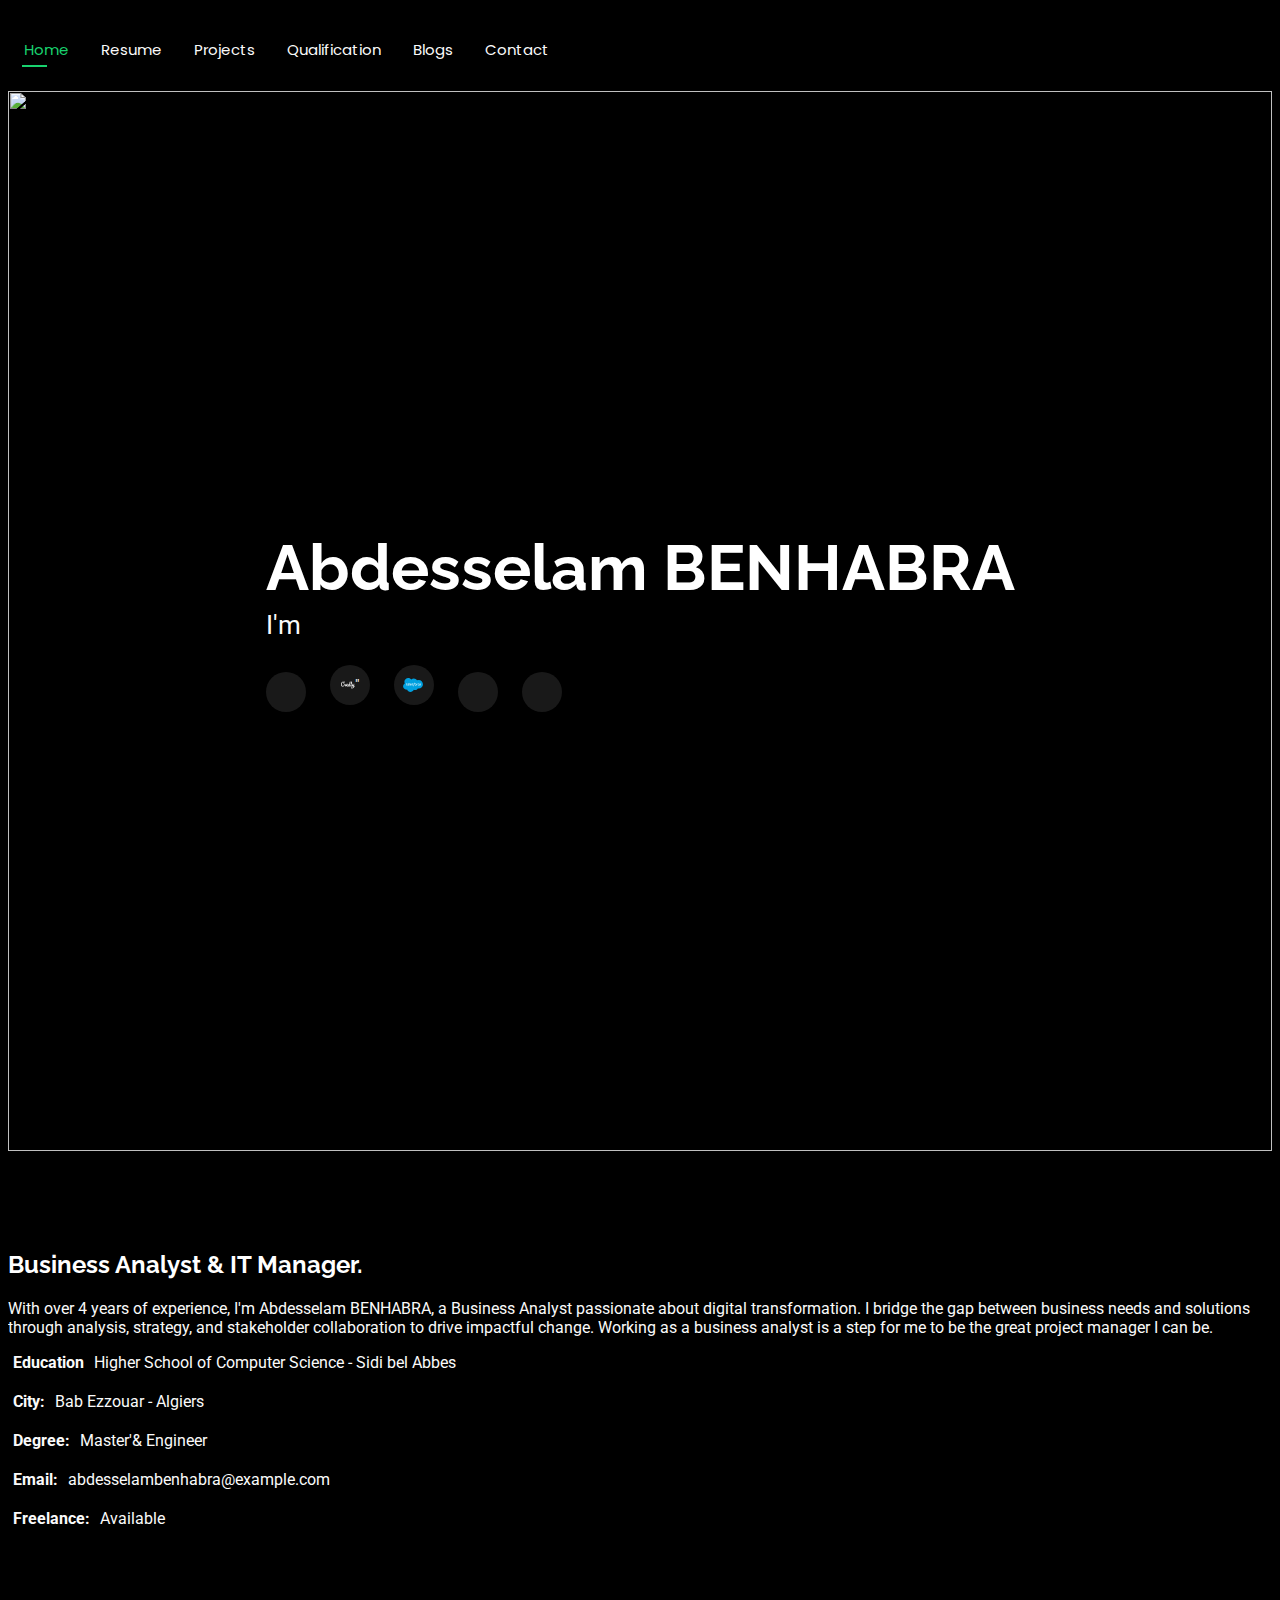
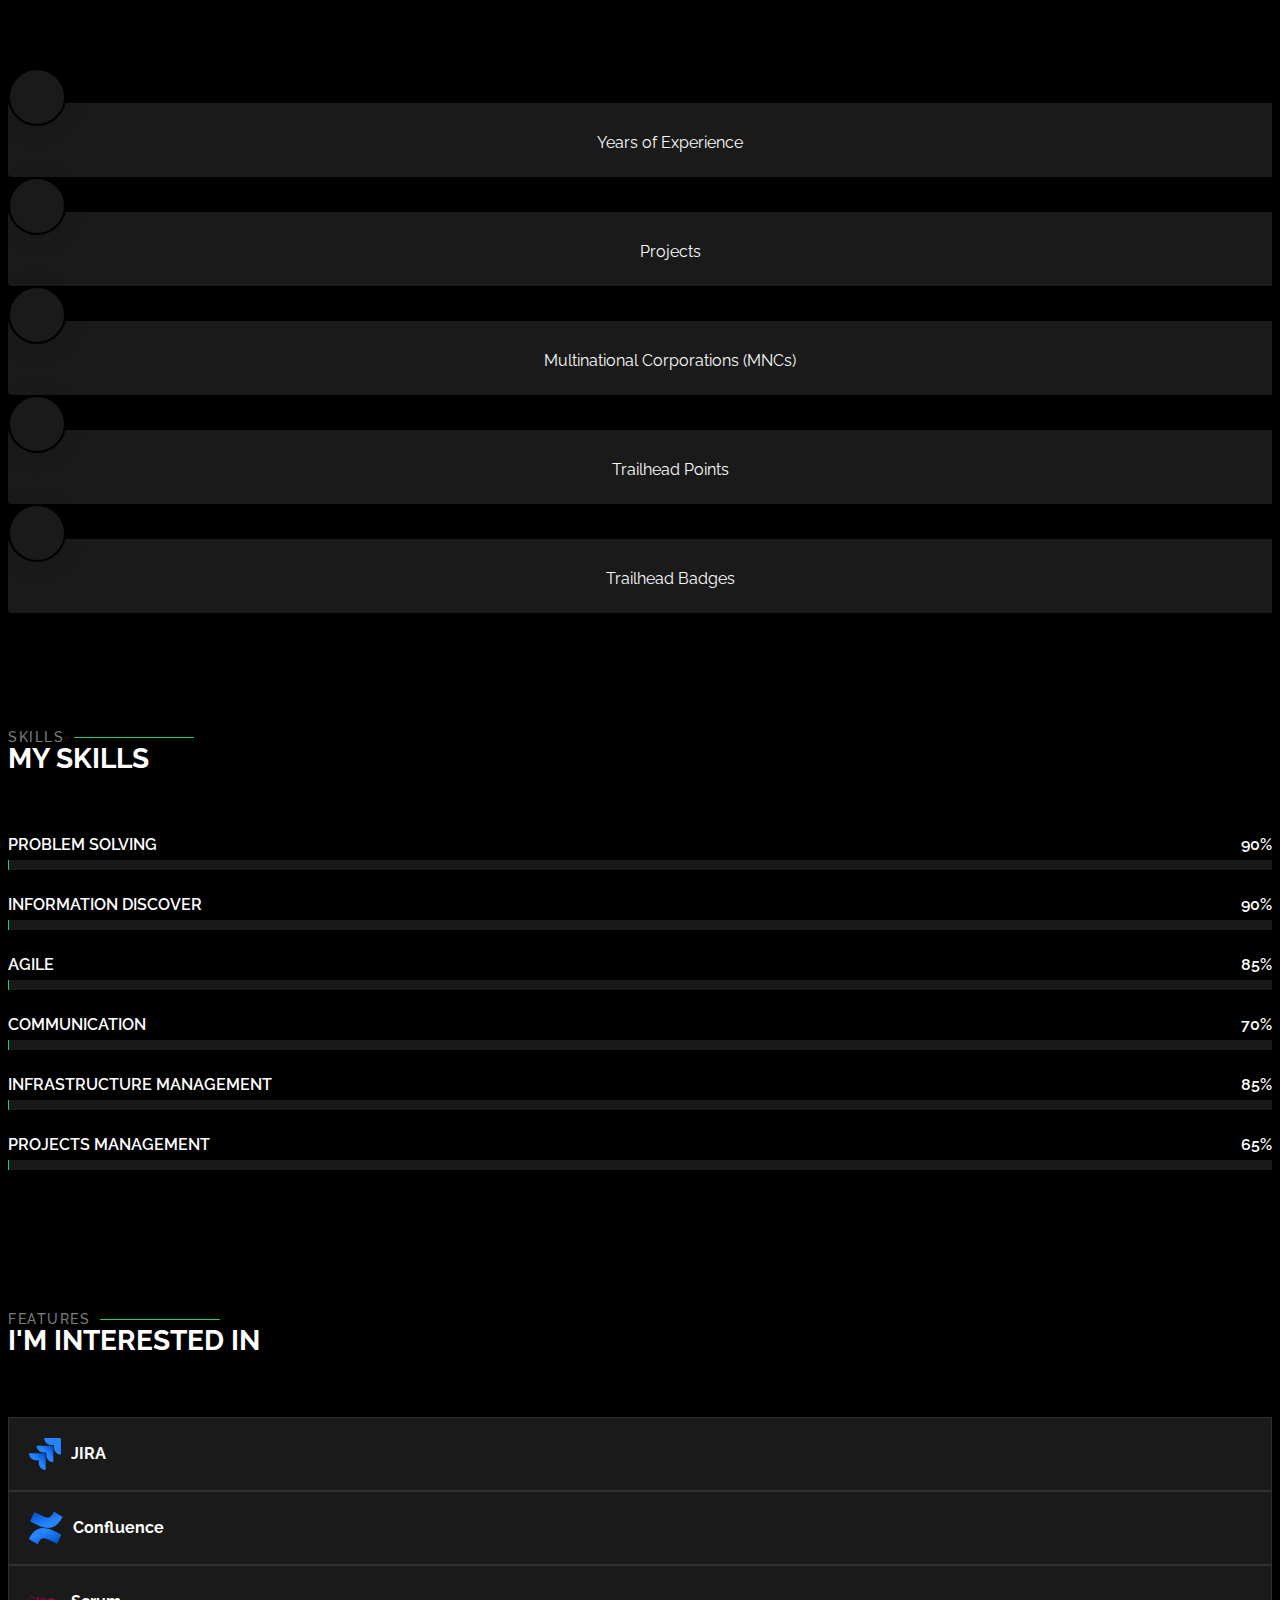
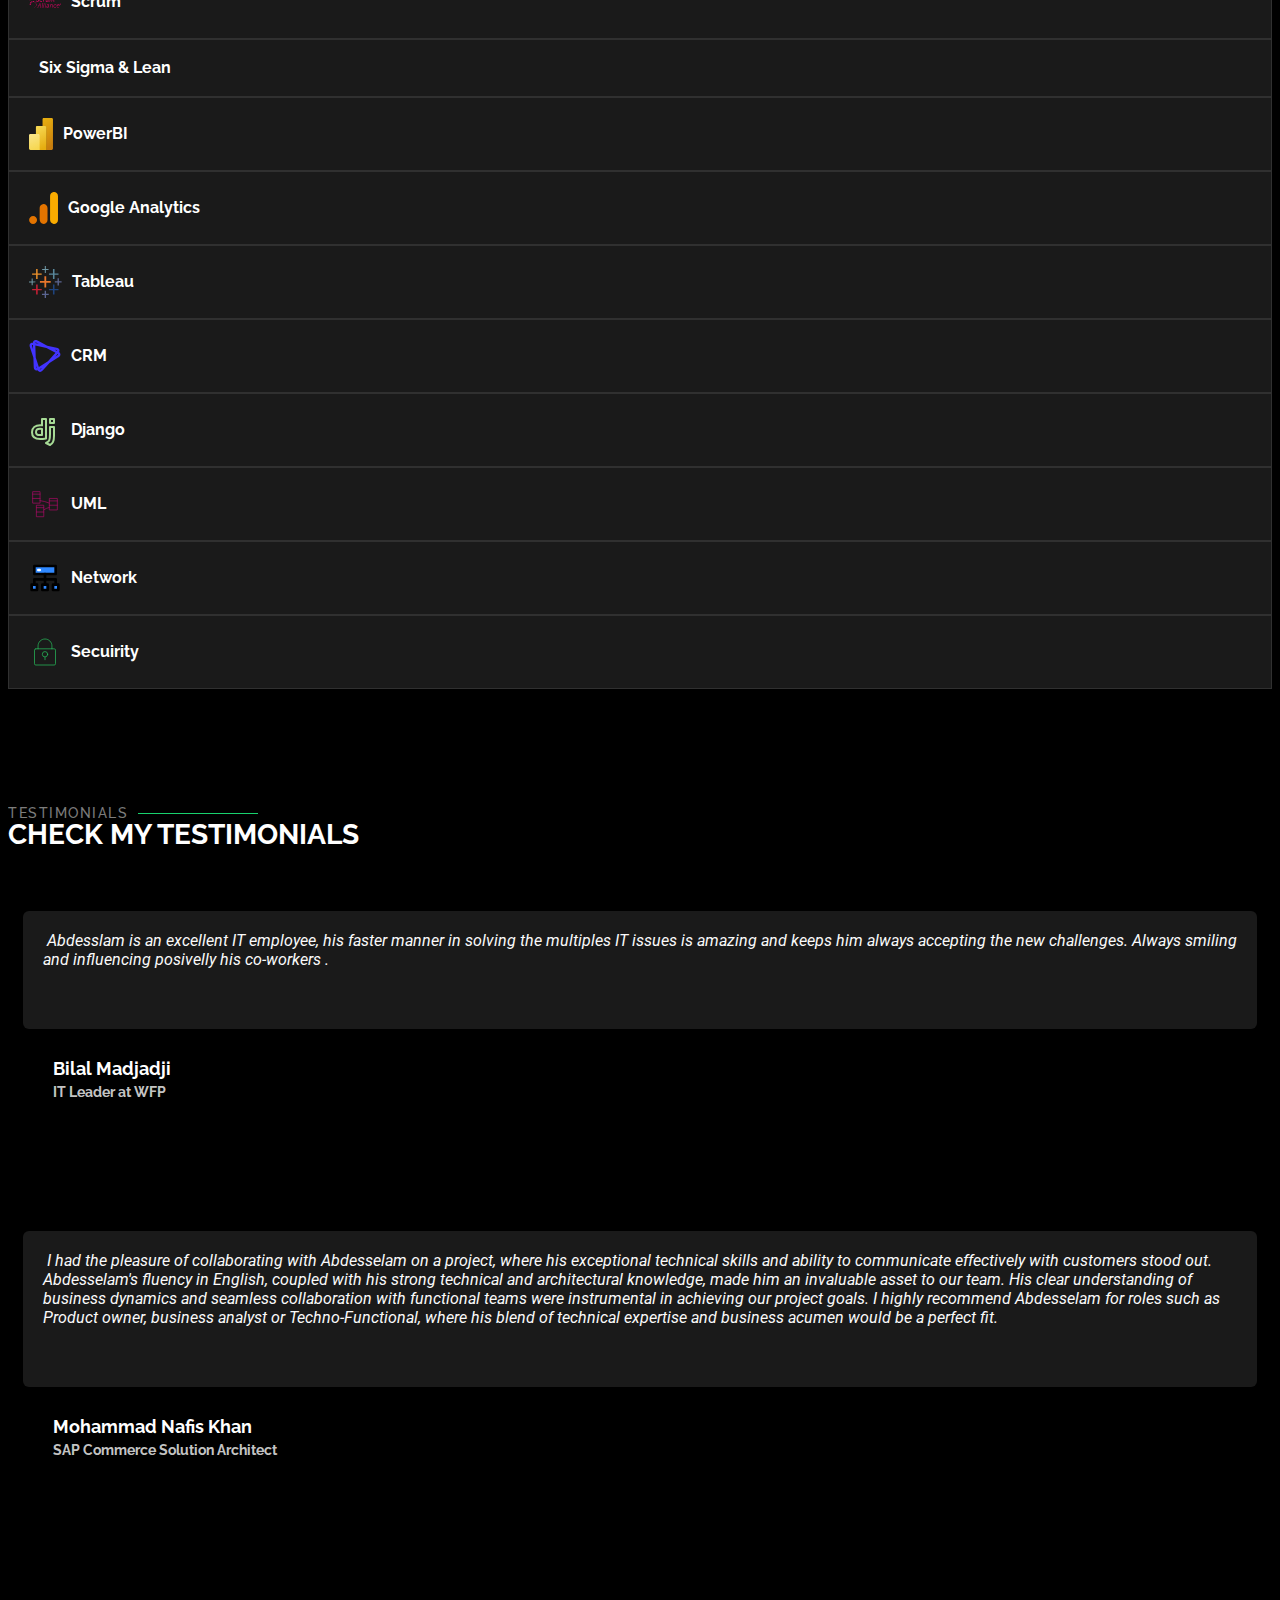
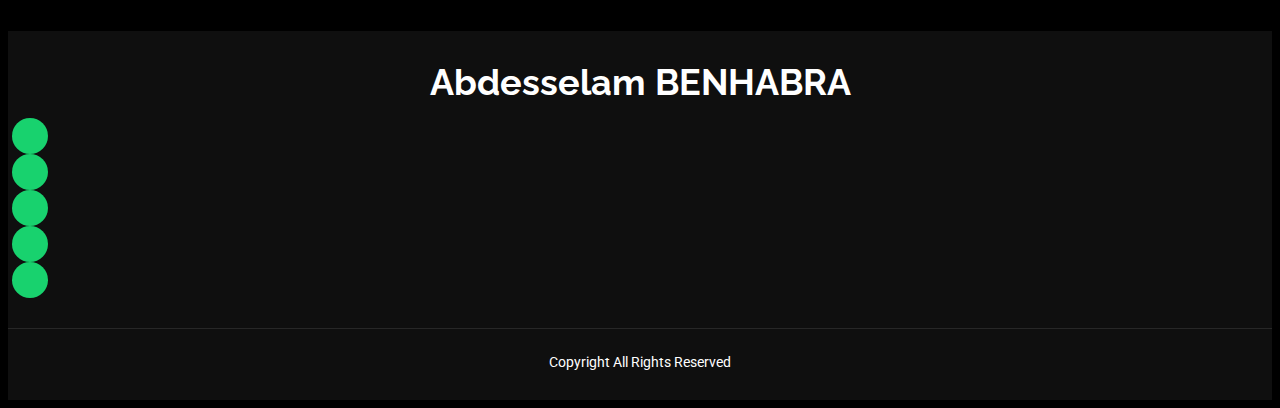
==== commit 04f4fc69: "Change Arch" ====
--- a/index.html
+++ b/index.html
@@ -518,7 +518,7 @@
       </div>
 
     </section><!-- /Interests Section -->
-
+<!--
     <section class="image-section">
       <div class="container section-title" data-aos="fade-up">
         <h2>Photos</h2>
@@ -582,10 +582,10 @@
             <div class="carousel-item">
               <img src="assets/img/IMG-20210622-WA0000.jpg" alt="Yet Another Image" class="d-block w-100">
             </div>
-            <!-- Add more images as needed -->
+            <!-- Add more images as needed 
           </div>
     
-          <!-- Carousel controls -->
+          <!-- Carousel controls -
           <a class="carousel-control-prev" href="#imageCarousel" role="button" data-slide="prev">
             <span class="carousel-control-prev-icon" aria-hidden="true"></span>
             <span class="sr-only">Previous</span>
@@ -597,7 +597,7 @@
         </div>
       </div>
     </section>
-    
+    -->
 
     <!-- Testimonials Section -->
     <section id="testimonials" class="testimonials section">
